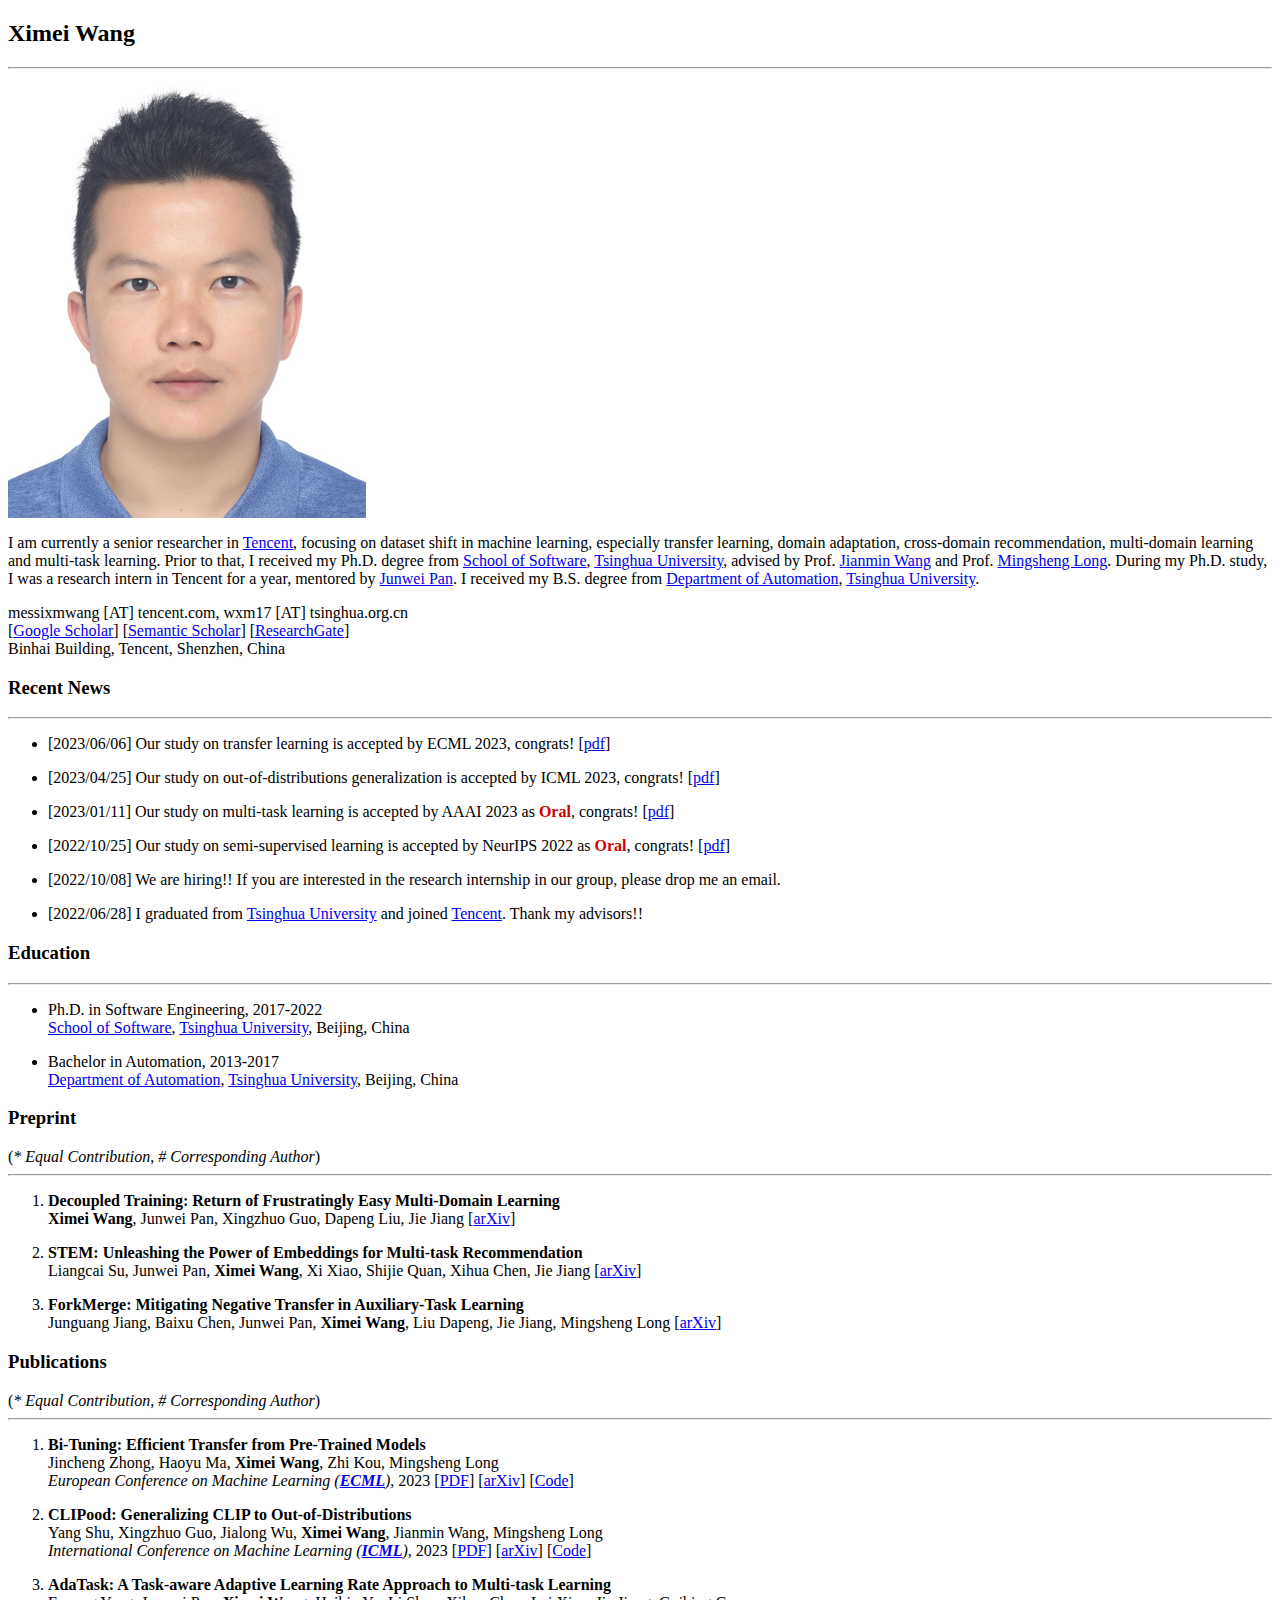
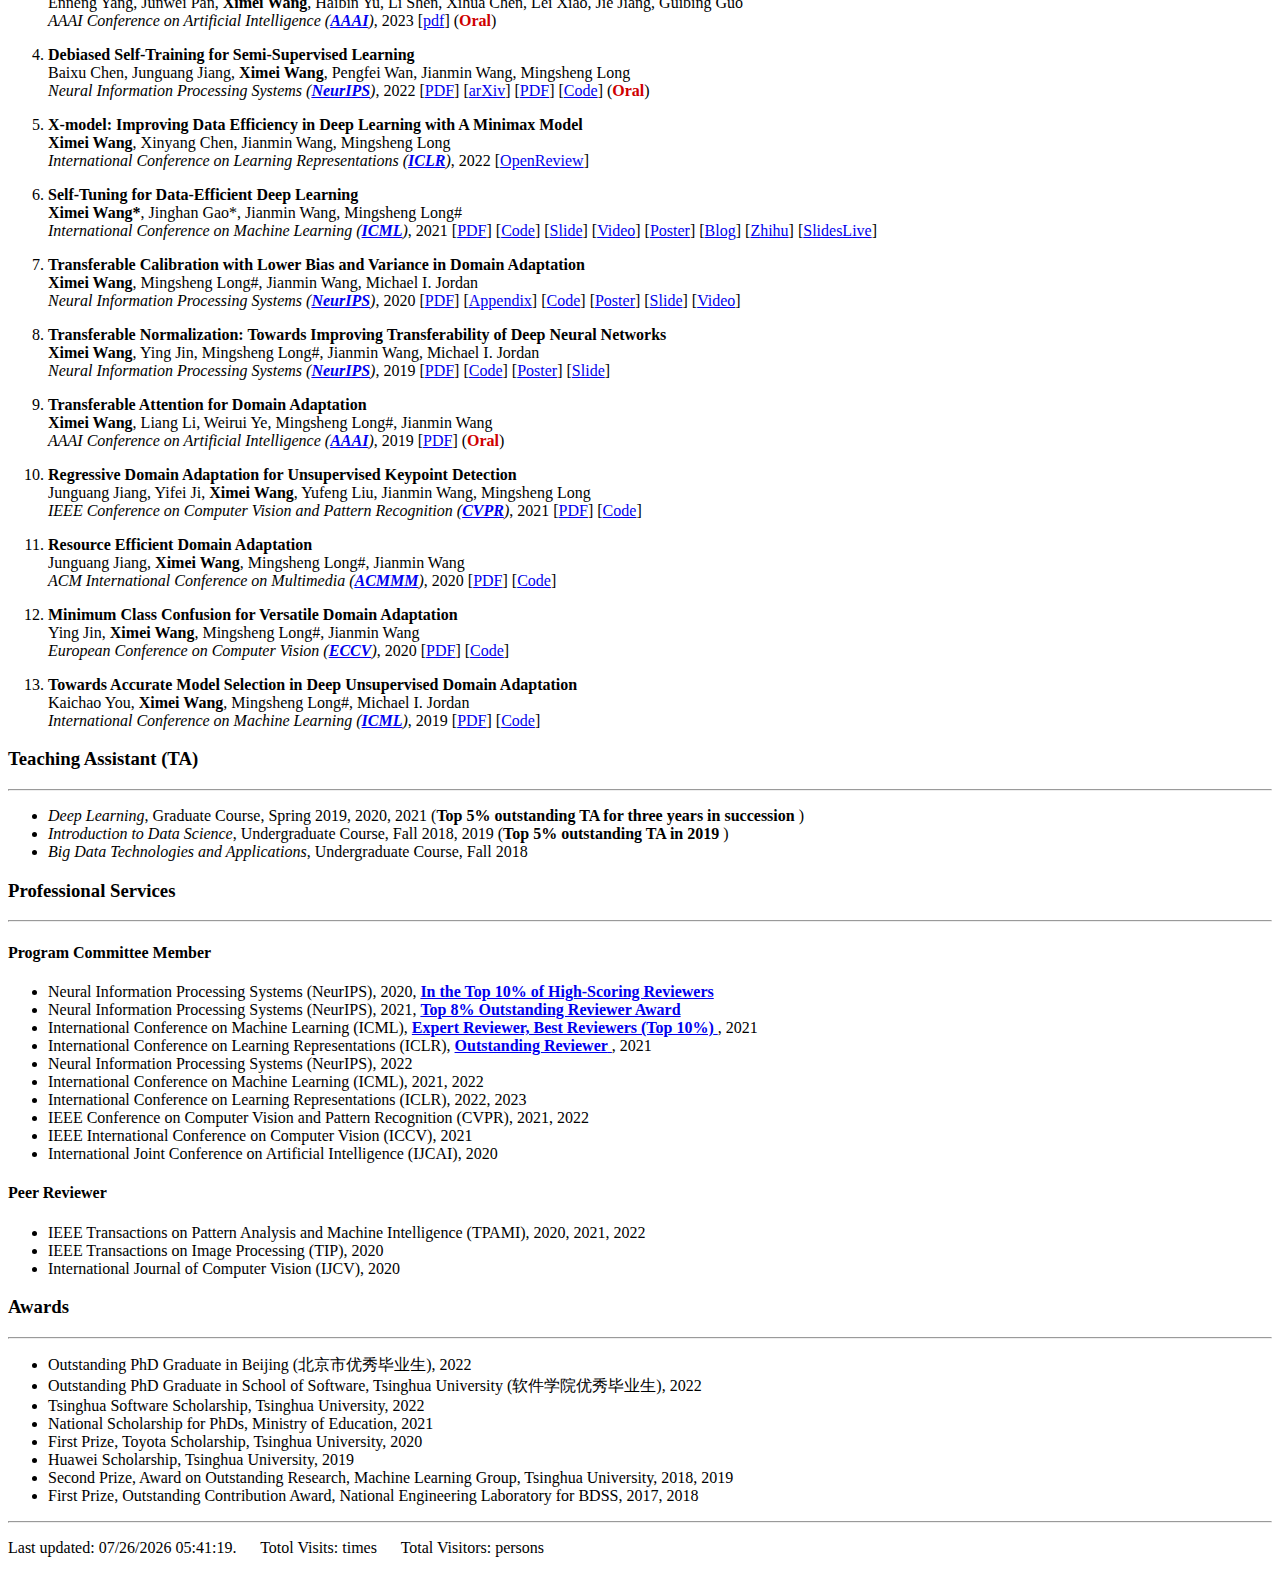
==== index.html @ a0548dc4 "update the title of ForkMerge" ====
<!DOCTYPE html PUBLIC "-//W3C//DTD XHTML 1.0 Transitional//EN" "http://www.w3.org/TR/xhtml1/DTD/xhtml1-transitional.dtd">
<html xml:lang="en" xmlns="http://www.w3.org/1999/xhtml" lang="en"><head><meta http-equiv="Content-Type" content="text/html; charset=UTF-8">

    <meta name="google-site-verification" content="R8k7TsCqBjqxIhtX3uQzrcOtMe2MsQWDWjGzJokGbjM" />    
    <meta name="viewport" content="width=device-width, initial-scale=1">
    <meta name="keywords" content="Ximei Wang, 王希梅, Transfer Learning, Semi-supervised Learning, Domain Adaptation, Deep Learning, Machine Learning, Computer Science, Tsinghua University, Tencent">
    <title>Ximei Wang - Tsinghua University</title>
    <link rel="stylesheet" href="./src/bootstrap.css">
    <link rel="stylesheet" href="./src/style.css">
    <script async="" src="file://www.google-analytics.com/analytics.js"></script><script async="" src="./src/analytics.js"></script><script>
        (function(i,s,o,g,r,a,m){i['GoogleAnalyticsObject']=r;i[r]=i[r]||function(){
        (i[r].q=i[r].q||[]).push(arguments)},i[r].l=1*new Date();a=s.createElement(o),
        m=s.getElementsByTagName(o)[0];a.async=1;a.src=g;m.parentNode.insertBefore(a,m)
        })(window,document,'script','//www.google-analytics.com/analytics.js','ga');
        ga('create','UA-2176015958-1','tsinghua.edu.cn');
        ga('send','pageview');
    </script>
    <script async src="//busuanzi.ibruce.info/busuanzi/2.3/busuanzi.pure.mini.js">
    </script>
</head>

<body data-new-gr-c-s-check-loaded="14.984.0" data-gr-ext-installed="">
    <div class="container">
        <div class="row">
            <div class="col-md-12 top-buffer">
                <h2 class="bottom-buffer">Ximei Wang </h2><hr>
            </div>
        </div>
        <div class="row">
            <div class="col-md-2">
                <img class="img-responsive" src="./src/wangximei.jpeg" alt="Ximei Wang">
            </div>
            <div class="col-md-10">
                <p>
                I am currently a senior researcher in <a href="https://www.tencent.com/zh-cn/">Tencent</a>, focusing on dataset shift in machine learning, especially transfer learning, domain adaptation, cross-domain recommendation, multi-domain learning and multi-task learning. Prior to that, I received my Ph.D. degree from <a href="http://www.thss.tsinghua.edu.cn/">School of Software</a>, <a href="http://www.tsinghua.edu.cn/">Tsinghua University</a>, advised by Prof. <a href="https://www.thss.tsinghua.edu.cn/faculty/wangjianmin.htm">Jianmin Wang</a> and Prof. <a href="http://ise.thss.tsinghua.edu.cn/~mlong/">Mingsheng Long</a>. During my Ph.D. study, I was a research intern in Tencent for a year, mentored by <a href="https://scholar.google.com/citations?user=sUaBkFkAAAAJ&hl=zh-TW">Junwei Pan</a>. I received my B.S. degree from <a href="http://www.au.tsinghua.edu.cn/">Department of Automation</a>, <a href="http://www.tsinghua.edu.cn/">Tsinghua University</a>.
                </p>
                <p> messixmwang [AT] tencent.com, wxm17 [AT] tsinghua.org.cn<br>
                    [<a target='_blank' href='https://scholar.google.com/citations?user=WmOCCVgAAAAJ&hl=en'>Google Scholar</a>]
                    [<a target='_blank' href='https://www.semanticscholar.org/author/Ximei-Wang/2561964'>Semantic Scholar</a>]
                    [<a target='_blank' href='https://www.researchgate.net/profile/Ximei_Wang3'>ResearchGate</a>]
                <br> Binhai Building, Tencent, Shenzhen, China</p>
            </div>
        </div>

      <h3>Recent News</h3><hr>
        <ul>
             <li>
                 <p>[2023/06/06] Our study on transfer learning is accepted by ECML 2023, congrats! [<a href="https://arxiv.org/abs/2011.06182">pdf</a>] <br></p>
             </li>
            <li>
                 <p>[2023/04/25] Our study on out-of-distributions generalization is accepted by ICML 2023, congrats! [<a href="https://arxiv.org/abs/2302.00864">pdf</a>] <br></p>
             </li>
            <li>
                 <p>[2023/01/11] Our study on multi-task learning is accepted by AAAI 2023 as <strong><font color="CF0000">Oral</font></strong>, congrats! [<a href="https://arxiv.org/abs/2211.15055">pdf</a>] <br></p>
             </li>
            <li>
                 <p>[2022/10/25] Our study on semi-supervised learning is accepted by NeurIPS 2022 as <strong><font color="CF0000">Oral</font></strong>, congrats! [<a href="https://arxiv.org/abs/2202.07136">pdf</a>] <br></p>
             </li>
             <li>
                 <p>[2022/10/08] We are hiring!! If you are interested in the research internship in our group, please drop me an email. <br></p>
             </li>
            <li>
                 <p>[2022/06/28] I graduated from <a href="http://www.tsinghua.edu.cn/">Tsinghua University</a> and joined <a href="https://www.tencent.com/zh-cn/">Tencent</a>. Thank my advisors!! <br></p>
             </li>
        </ul>

       <h3>Education</h3><hr>
            <ul>
                <li>
                    <p>Ph.D. in Software Engineering, 2017-2022<br>
                    <a href="http://www.thss.tsinghua.edu.cn/">School of Software</a>, <a href="http://www.tsinghua.edu.cn/">Tsinghua University</a>, Beijing, China<br>
                </p>
                </li>
                
                <li>
                    <p>Bachelor in Automation, 2013-2017<br>
                    <a href="http://www.au.tsinghua.edu.cn/">Department of Automation</a>, <a href="http://www.tsinghua.edu.cn/">Tsinghua University</a>, Beijing, China</p>
                </li>
            </ul>


        <h3>Preprint</h3>
        (<em>* Equal Contribution</em>, <em># Corresponding Author</em>)
         <hr>
           <ol>
               <li>
                   <p><strong>Decoupled Training: Return of Frustratingly Easy Multi-Domain Learning</strong><br>
                            <strong>Ximei Wang</strong>, Junwei Pan, Xingzhuo Guo, Dapeng Liu, Jie Jiang [<a href="https://arxiv.org/abs/2309.10302">arXiv</a>]</p>
               </li>
               <li>
                   <p><strong>STEM: Unleashing the Power of Embeddings for Multi-task Recommendation</strong><br>
                            Liangcai Su, Junwei Pan, <strong>Ximei Wang</strong>, Xi Xiao, Shijie Quan, Xihua Chen, Jie Jiang [<a href="https://arxiv.org/abs/2308.13537">arXiv</a>]</p>
               </li>
               <li>
                   <p><strong>ForkMerge: Mitigating Negative Transfer in Auxiliary-Task Learning</strong><br>
                            Junguang Jiang, Baixu Chen, Junwei Pan, <strong>Ximei Wang</strong>, Liu Dapeng, Jie Jiang, Mingsheng Long [<a href="https://arxiv.org/abs/2301.12618">arXiv</a>]</p>
               </li>
            </ol>


        <h3>Publications</h3>
        (<em>* Equal Contribution</em>, <em># Corresponding Author</em>)
        <hr>
            <ol>
                    <li>
                        <p><strong>Bi-Tuning: Efficient Transfer from Pre-Trained Models</strong><br>
                        Jincheng Zhong, Haoyu Ma, <strong>Ximei Wang</strong>, Zhi Kou, Mingsheng Long<br>
                        <em>European Conference on Machine Learning (<a href="https://2023.ecmlpkdd.org/"><strong>ECML</strong></a>)</em>, 2023 [<a href="http://ise.thss.tsinghua.edu.cn/~mlong/doc/bi-tuning-ecml23.pdf">PDF</a>] [<a href="https://arxiv.org/abs/2011.06182">arXiv</a>] [<a href="https://github.com/thuml/Transfer-Learning-Library">Code</a>]</p>
                    </li>

                    <li>
                        <p><strong>CLIPood: Generalizing CLIP to Out-of-Distributions</strong><br>
                        Yang Shu, Xingzhuo Guo, Jialong Wu, <strong>Ximei Wang</strong>, Jianmin Wang, Mingsheng Long<br>
                        <em>International Conference on Machine Learning (<a href="https://icml.cc/Conferences/2023"><strong>ICML</strong></a>)</em>, 2023 [<a href="http://ise.thss.tsinghua.edu.cn/~mlong/doc/clipood-icml23.pdf">PDF</a>] [<a href="https://arxiv.org/abs/2302.00864">arXiv</a>] [<a href="https://github.com/thuml/CLIPood">Code</a>]</p>
                    </li>
                <li>
                    <p><strong>AdaTask: A Task-aware Adaptive Learning Rate Approach to Multi-task Learning</strong><br>
                        Enneng Yang, Junwei Pan, <strong>Ximei Wang</strong>, Haibin Yu, Li Shen, Xihua Chen, Lei Xiao, Jie Jiang, Guibing Guo<br>
                        <em>AAAI Conference on Artificial Intelligence (<a href="https://aaai.org/Conferences/AAAI-23/"><strong>AAAI</strong></a>)</em>, 2023 [<a href="https://ojs.aaai.org/index.php/AAAI/article/view/26275/26047">pdf</a>] (<strong><font color="CF0000">Oral</font></strong>)
                    </p>
                </li>

                 <li>
                        <p><strong>Debiased Self-Training for Semi-Supervised Learning</strong><br>
                        Baixu Chen, Junguang Jiang, <strong>Ximei Wang</strong>, Pengfei Wan, Jianmin Wang, Mingsheng Long<br>
                        <em>Neural Information Processing Systems (<a href="http://nips.cc/Conferences/2022"><strong>NeurIPS</strong></a>)</em>, 2022 [<a href="http://ise.thss.tsinghua.edu.cn/~mlong/doc/debiased-self-training-nips22.pdf">PDF</a>] [<a href="https://arxiv.org/abs/2202.07136">arXiv</a>] [<a href="http://ise.thss.tsinghua.edu.cn/~mlong/doc/debiased-self-training-slides-nips22.pdf">PDF</a>] [<a href="https://github.com/thuml/Debiased-Self-Training">Code</a>] (<strong><font color="CF0000">Oral</font></strong>)</p>
                 </li>

                <li>
                    <p><strong>X-model: Improving Data Efficiency in Deep Learning with A Minimax Model</strong><br>
                        <strong>Ximei Wang</strong>, Xinyang Chen, Jianmin Wang, Mingsheng Long<br>
                        <em>International Conference on Learning Representations (<a href="https://iclr.cc/Conferences/2022"><strong>ICLR</strong></a>)</em>, 2022 [<a href="https://openreview.net/forum?id=P3Bh01hBYTH">OpenReview</a>]</p>
                </li>

                <li>
                    <p><strong>Self-Tuning for Data-Efficient Deep Learning</strong><br>
                        <strong>Ximei Wang*</strong>, Jinghan Gao*, Jianmin Wang, Mingsheng Long# <br>
                        <em>International Conference on Machine Learning (<a href="https://icml.cc/"><strong>ICML</strong></a>)</em>, 2021 [<a href="https://arxiv.org/abs/2102.12903">PDF</a>] [<a href="https://github.com/thuml/Self-Tuning">Code</a>] [<a href="https://github.com/thuml/Self-Tuning/blob/master/Self-Tuning-Slide.pdf">Slide</a>] [<a href="https://icml.cc/virtual/2021/spotlight/8616">Video</a>] [<a href="https://github.com/thuml/Self-Tuning/blob/master/Self-Tuning-Poster.png">Poster</a>] [<a href="https://mp.weixin.qq.com/s/H4xlndTZtWuXHni-vOC_vQ">Blog</a>] [<a href="https://zhuanlan.zhihu.com/p/393342161">Zhihu</a>] [<a href="https://recorder-v3.slideslive.com/#/share?share=40334&s=f7988e61-bece-4a7a-a6ba-3e1a2b49b37b">SlidesLive</a>]
                    </p>            
                    </p>
                </li>

                <li>
                    <p><strong>Transferable Calibration with Lower Bias and Variance in Domain Adaptation</strong><br>
                        <strong>Ximei Wang</strong>, Mingsheng Long#, Jianmin Wang, Michael I. Jordan<br>
                        <em>Neural Information Processing Systems (<a href="http://nips.cc/Conferences/2020"><strong>NeurIPS</strong></a>)</em>, 2020 [<a href="https://papers.nips.cc/paper/2020/file/df12ecd077efc8c23881028604dbb8cc-Paper.pdf">PDF</a>] [<a href="http://ise.thss.tsinghua.edu.cn/~mlong/doc/transferable-calibration-supp-nips20.pdf">Appendix</a>] [<a href="https://github.com/thuml/TransCal">Code</a>] [<a href="https://github.com/thuml/TransCal/blob/master/TransCal-poster.pdf">Poster</a>] [<a href="https://github.com/thuml/TransCal/blob/master/TransCal-slide.pdf">Slide</a>] [<a href="https://neurips.cc/virtual/2020/protected/poster_df12ecd077efc8c23881028604dbb8cc.html">Video</a>]</p> 
                </li>

                <li>
                    <p><strong>Transferable Normalization: Towards Improving Transferability of Deep Neural Networks</strong><br>
                    <strong>Ximei Wang</strong>, Ying Jin, Mingsheng Long#, Jianmin Wang, Michael I. Jordan<br>
                    <em>Neural Information Processing Systems (<a href="http://nips.cc/Conferences/2019"><strong>NeurIPS</strong></a>)</em>, 2019 [<a href="http://ise.thss.tsinghua.edu.cn/~mlong/doc/transferable-normalization-nips19.pdf">PDF</a>] [<a href="https://github.com/thuml/TransNorm">Code</a>] [<a href="https://github.com/thuml/TransNorm/blob/master/TransNorm-poster.pdf">Poster</a>] [<a href="https://github.com/thuml/TransNorm/blob/master/TransNorm-slide.pdf">Slide</a>]</p>
                </li>

                 <li>
                    <p><strong>Transferable Attention for Domain Adaptation</strong><br>
                        <strong>Ximei Wang</strong>, Liang Li, Weirui Ye, Mingsheng Long#, Jianmin Wang<br>
                        <em>AAAI Conference on Artificial Intelligence (<a href="https://aaai.org/Conferences/AAAI-19/"><strong>AAAI</strong></a>)</em>, 2019 [<a href="http://ise.thss.tsinghua.edu.cn/~mlong/doc/transferable-attention-aaai19.pdf">PDF</a>] (<strong><font color="CF0000">Oral</font></strong>)</p>
                    </li>

                <li>
                    <p><strong>Regressive Domain Adaptation for Unsupervised Keypoint Detection</strong><br>
                        Junguang Jiang, Yifei Ji, <strong>Ximei Wang</strong>, Yufeng Liu, Jianmin Wang, Mingsheng Long<br>
                        <em>IEEE Conference on Computer Vision and Pattern Recognition (<a href="http://cvpr2021.thecvf.com/"><strong>CVPR</strong></a>)</em>, 2021 [<a href="http://ise.thss.tsinghua.edu.cn/~mlong/doc/regressive-domain-adaptation-cvpr21.pdf">PDF</a>] [<a href="https://github.com/thuml/Transfer-Learning-Library">Code</a>]
                    </p>
                </li>

                
                <li>
                    <p><strong>Resource Efficient Domain Adaptation</strong><br>
                    Junguang Jiang, <strong>Ximei Wang</strong>, Mingsheng Long#, Jianmin Wang<br>
                    <em>ACM International Conference on Multimedia (<a href="http://www.acmmm.org/2020/"><strong>ACMMM</strong></a>)</em>, 2020  [<a href="http://ise.thss.tsinghua.edu.cn/~mlong/doc/resource-efficient-domain-adaptation-acmmm20.pdf">PDF</a>] [<a href="https://github.com/thuml/Transfer-Learning-Library">Code</a>]</p>
                </li>

                <li>
                    <p><strong>Minimum Class Confusion for Versatile Domain Adaptation</strong><br>
                    Ying Jin, <strong>Ximei Wang</strong>, Mingsheng Long#, Jianmin Wang<br>
                    <em>European Conference on Computer Vision (<a href="https://eccv2020.eu/"><strong>ECCV</strong></a>)</em>, 2020 [<a href="http://ise.thss.tsinghua.edu.cn/~mlong/doc/versatile-domain-adaptation-eccv20.pdf">PDF</a>] [<a href="https://github.com/thuml/Versatile-Domain-Adaptation">Code</a>]</p>
                </li>

                <li>
                    <p><strong>Towards Accurate Model Selection in Deep Unsupervised Domain Adaptation</strong><br>
                    Kaichao You, <strong>Ximei Wang</strong>, Mingsheng Long#, Michael I. Jordan<br>
                    <em>International Conference on Machine Learning (<a href="https://icml.cc/"><strong>ICML</strong></a>)</em>, 2019 [<a href="http://ise.thss.tsinghua.edu.cn/~mlong/doc/deep-embedded-validation-icml19.pdf">PDF</a>] [<a href="https://github.com/thuml/Deep-Embedded-Validation">Code</a>]</p>
                </li>
            </ol>


            <h3>Teaching Assistant (TA)</h3><hr>
            <ul>
                <li><em>Deep Learning</em>, Graduate Course, Spring 2019, 2020, 2021 (<strong>Top 5% outstanding TA for three years in succession </strong>)</li>
                <li><em>Introduction to Data Science</em>, Undergraduate Course, Fall 2018, 2019 (<strong>Top 5% outstanding TA in 2019 </strong>)</li>
                <li><em>Big Data Technologies and Applications</em>, Undergraduate Course, Fall 2018</li>
            </ul>


        <h3>Professional Services</h3><hr>           
            <h4>Program Committee Member</h4>
                <ul>
                	<li>Neural Information Processing Systems (NeurIPS), 2020, 
                        <a href="https://nips.cc/Conferences/2020/Reviewers">
                            <strong>In the Top 10% of High-Scoring Reviewers</strong>
                        </a>
                    </li>
                    <li>Neural Information Processing Systems (NeurIPS), 2021,
                        <a href="https://nips.cc/Conferences/2021/ProgramCommittee">
                            <strong>Top 8% Outstanding Reviewer Award</strong>
                        </a>
                    </li>

                    <li>International Conference on Machine Learning (ICML), 
                        <a href="https://icml.cc/Conferences/2021/Reviewers">
                            <strong>Expert Reviewer, Best Reviewers (Top 10%)</strong>
                        </a>, 2021
                    </li>

                	<li>International Conference on Learning Representations (ICLR), 
                        <a href="https://iclr.cc/Conferences/2021/Reviewers">
                            <strong>Outstanding Reviewer</strong>
                        </a>, 2021
                    </li>

                    <li>Neural Information Processing Systems (NeurIPS), 2022
                    </li>

                    <li>International Conference on Machine Learning (ICML), 2021, 2022
                    </li>

                    <li>International Conference on Learning Representations (ICLR), 2022, 2023
                    </li>

                	<li>IEEE Conference on Computer Vision and Pattern Recognition (CVPR), 2021, 2022</li>
                    <li>IEEE International Conference on Computer Vision (ICCV), 2021</li>
                    <li>International Joint Conference on Artificial Intelligence (IJCAI), 2020</li>
                </ul>
            <h4>Peer Reviewer</h4>
                <ul>
                    <li>IEEE Transactions on Pattern Analysis and Machine Intelligence (TPAMI), 2020, 2021, 2022</li>
                    <li>IEEE Transactions on Image Processing (TIP), 2020</li>
                    <li>International Journal of Computer Vision (IJCV), 2020</li>
                </ul>

        <h3>Awards</h3><hr>
            <ul>
                <li>Outstanding PhD Graduate in Beijing (北京市优秀毕业生), 2022</li>
                <li>Outstanding PhD Graduate in School of Software, Tsinghua University (软件学院优秀毕业生), 2022</li>
                <li>Tsinghua Software Scholarship, Tsinghua University, 2022</li>
                <li>National Scholarship for PhDs, Ministry of Education, 2021</li>
                <li>First Prize, Toyota Scholarship, Tsinghua University, 2020</li>
                <li>Huawei Scholarship, Tsinghua University, 2019</li>
                <li>Second Prize, Award on Outstanding Research, Machine Learning Group, Tsinghua University, 2018, 2019</li>
                <li>First Prize, Outstanding Contribution Award, National Engineering Laboratory for BDSS, 2017, 2018</li>
            </ul>
        <hr>
        <footer>
        <p>Last updated: <script type="text/javascript">document.write(document.lastModified);</script>.

        &emsp;
        <span id="busuanzi_container_site_pv">Totol Visits: <span id="busuanzi_value_site_pv"></span> times</span>

        &emsp;
        <span id="busuanzi_container_site_uv">Total Visitors: <span id="busuanzi_value_site_uv"></span> persons</span>



</body></html>
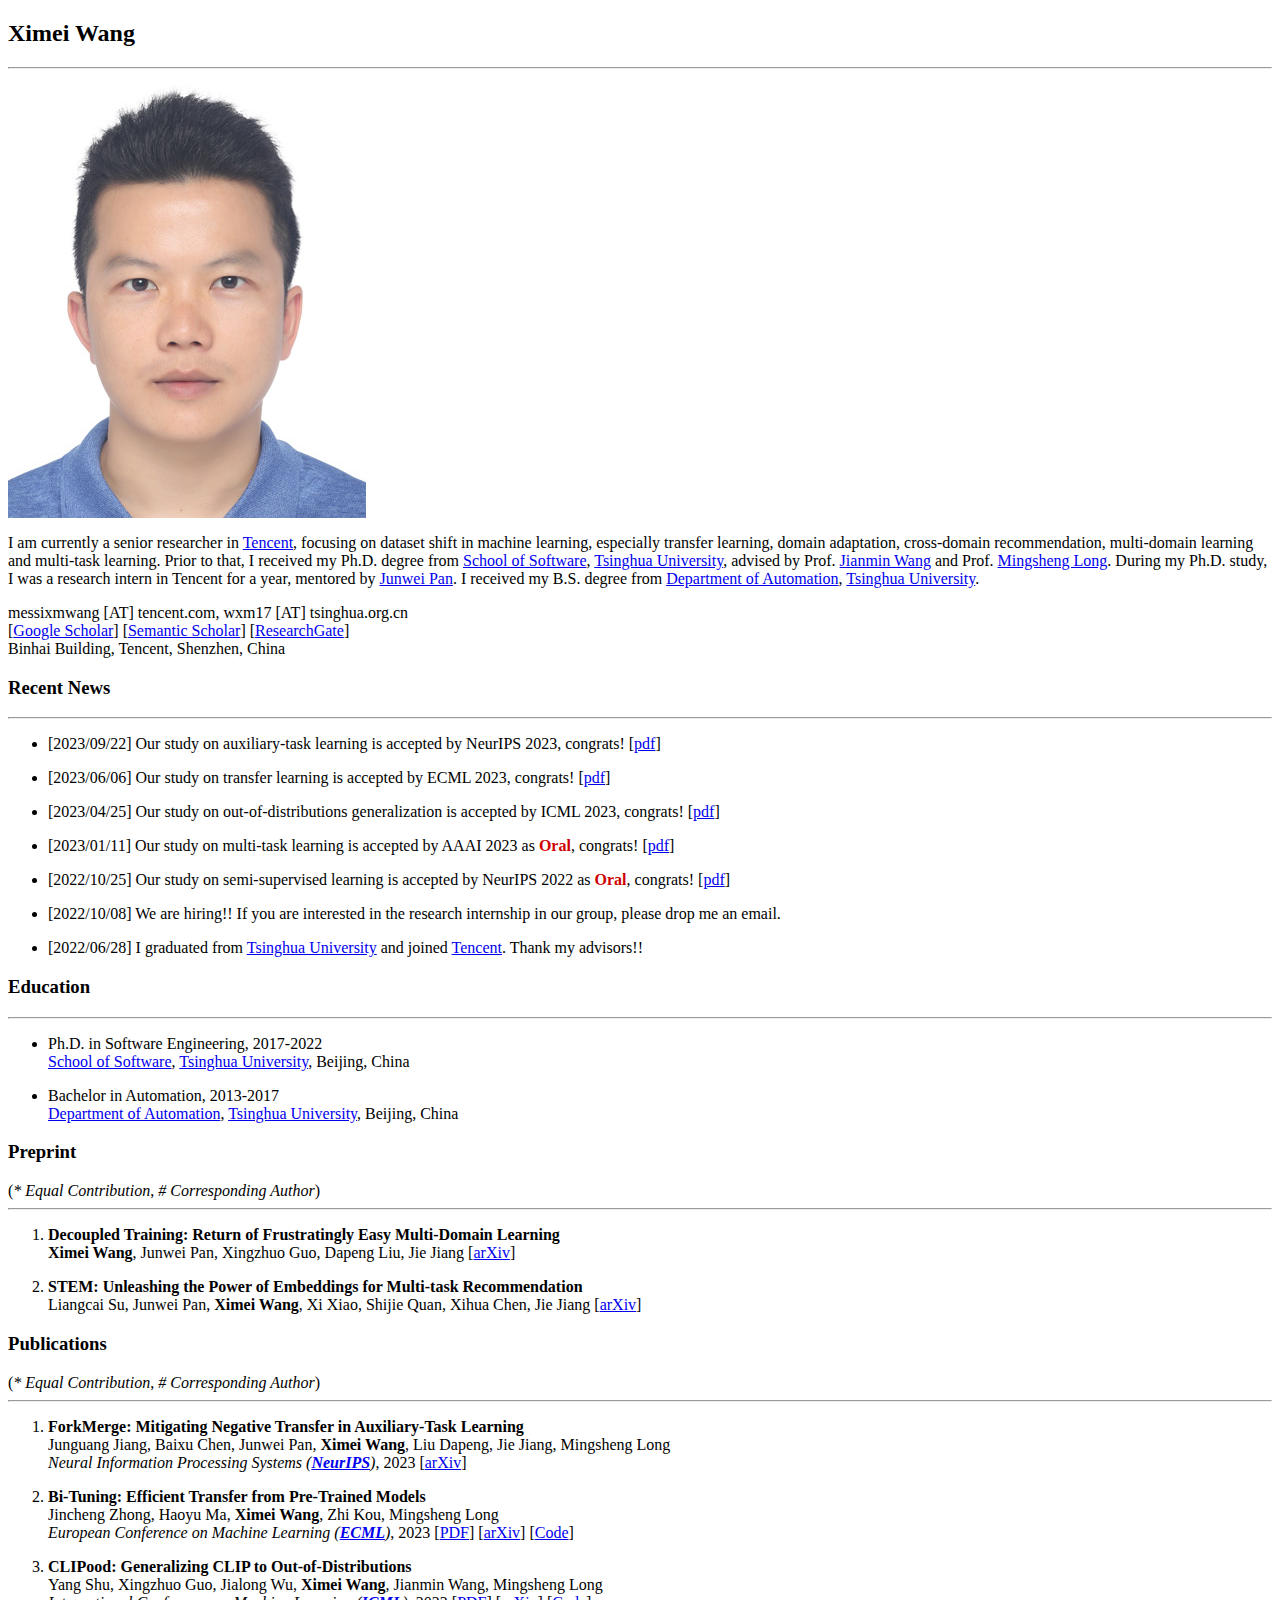
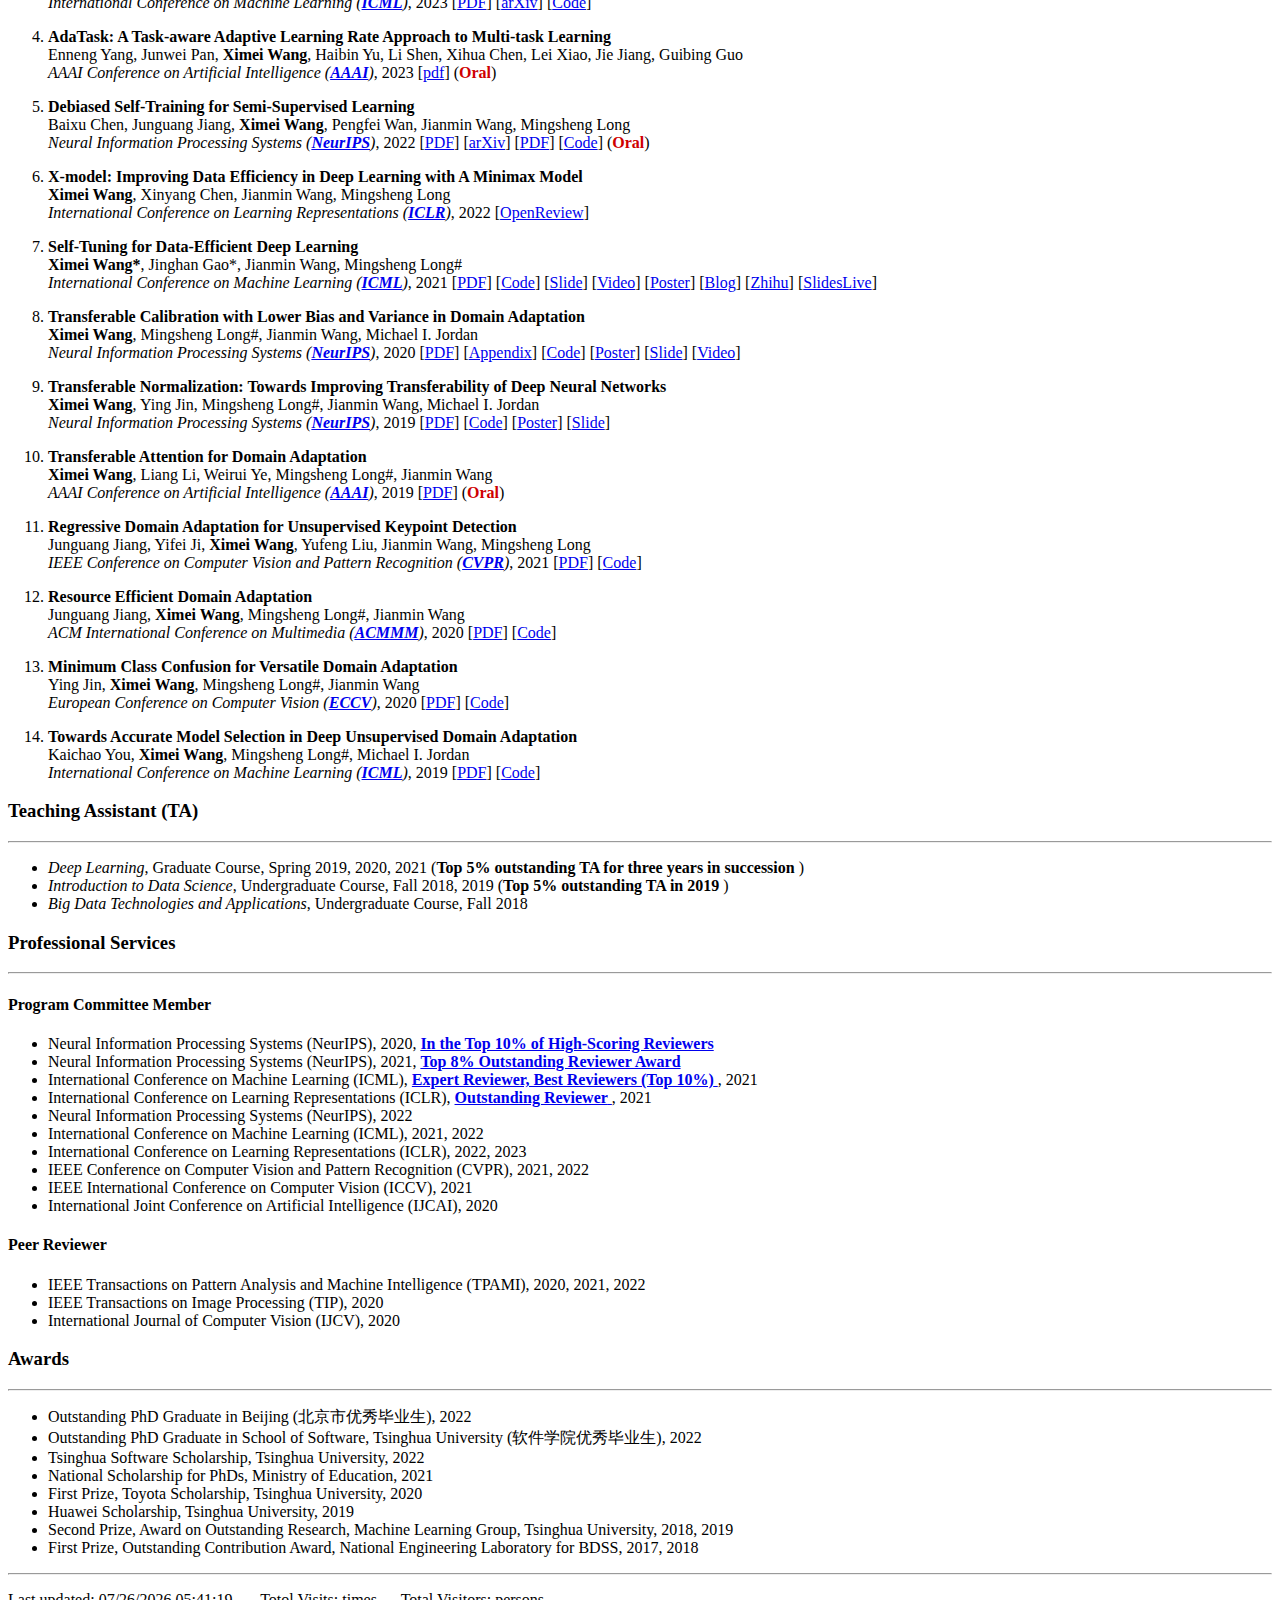
==== commit 2e99aa14: "add a new publication in NeurIPS 2023" ====
--- a/index.html
+++ b/index.html
@@ -45,6 +45,9 @@
       <h3>Recent News</h3><hr>
         <ul>
              <li>
+                 <p>[2023/09/22] Our study on auxiliary-task learning is accepted by NeurIPS 2023, congrats! [<a href="https://arxiv.org/abs/2301.12618">pdf</a>] <br></p>
+             </li>
+             <li>
                  <p>[2023/06/06] Our study on transfer learning is accepted by ECML 2023, congrats! [<a href="https://arxiv.org/abs/2011.06182">pdf</a>] <br></p>
              </li>
             <li>
@@ -91,10 +94,6 @@
                    <p><strong>STEM: Unleashing the Power of Embeddings for Multi-task Recommendation</strong><br>
                             Liangcai Su, Junwei Pan, <strong>Ximei Wang</strong>, Xi Xiao, Shijie Quan, Xihua Chen, Jie Jiang [<a href="https://arxiv.org/abs/2308.13537">arXiv</a>]</p>
                </li>
-               <li>
-                   <p><strong>ForkMerge: Mitigating Negative Transfer in Auxiliary-Task Learning</strong><br>
-                            Junguang Jiang, Baixu Chen, Junwei Pan, <strong>Ximei Wang</strong>, Liu Dapeng, Jie Jiang, Mingsheng Long [<a href="https://arxiv.org/abs/2301.12618">arXiv</a>]</p>
-               </li>
             </ol>
 
 
@@ -102,6 +101,12 @@
         (<em>* Equal Contribution</em>, <em># Corresponding Author</em>)
         <hr>
             <ol>
+                    <li>
+                        <p><strong>ForkMerge: Mitigating Negative Transfer in Auxiliary-Task Learning</strong><br>
+                            Junguang Jiang, Baixu Chen, Junwei Pan, <strong>Ximei Wang</strong>, Liu Dapeng, Jie Jiang, Mingsheng Long <br>
+                        <em>Neural Information Processing Systems (<a href="http://nips.cc/Conferences/2023"><strong>NeurIPS</strong></a>)</em>, 2023 [<a href="https://arxiv.org/abs/2301.12618">arXiv</a>]</p>
+                    </li>
+
                     <li>
                         <p><strong>Bi-Tuning: Efficient Transfer from Pre-Trained Models</strong><br>
                         Jincheng Zhong, Haoyu Ma, <strong>Ximei Wang</strong>, Zhi Kou, Mingsheng Long<br>
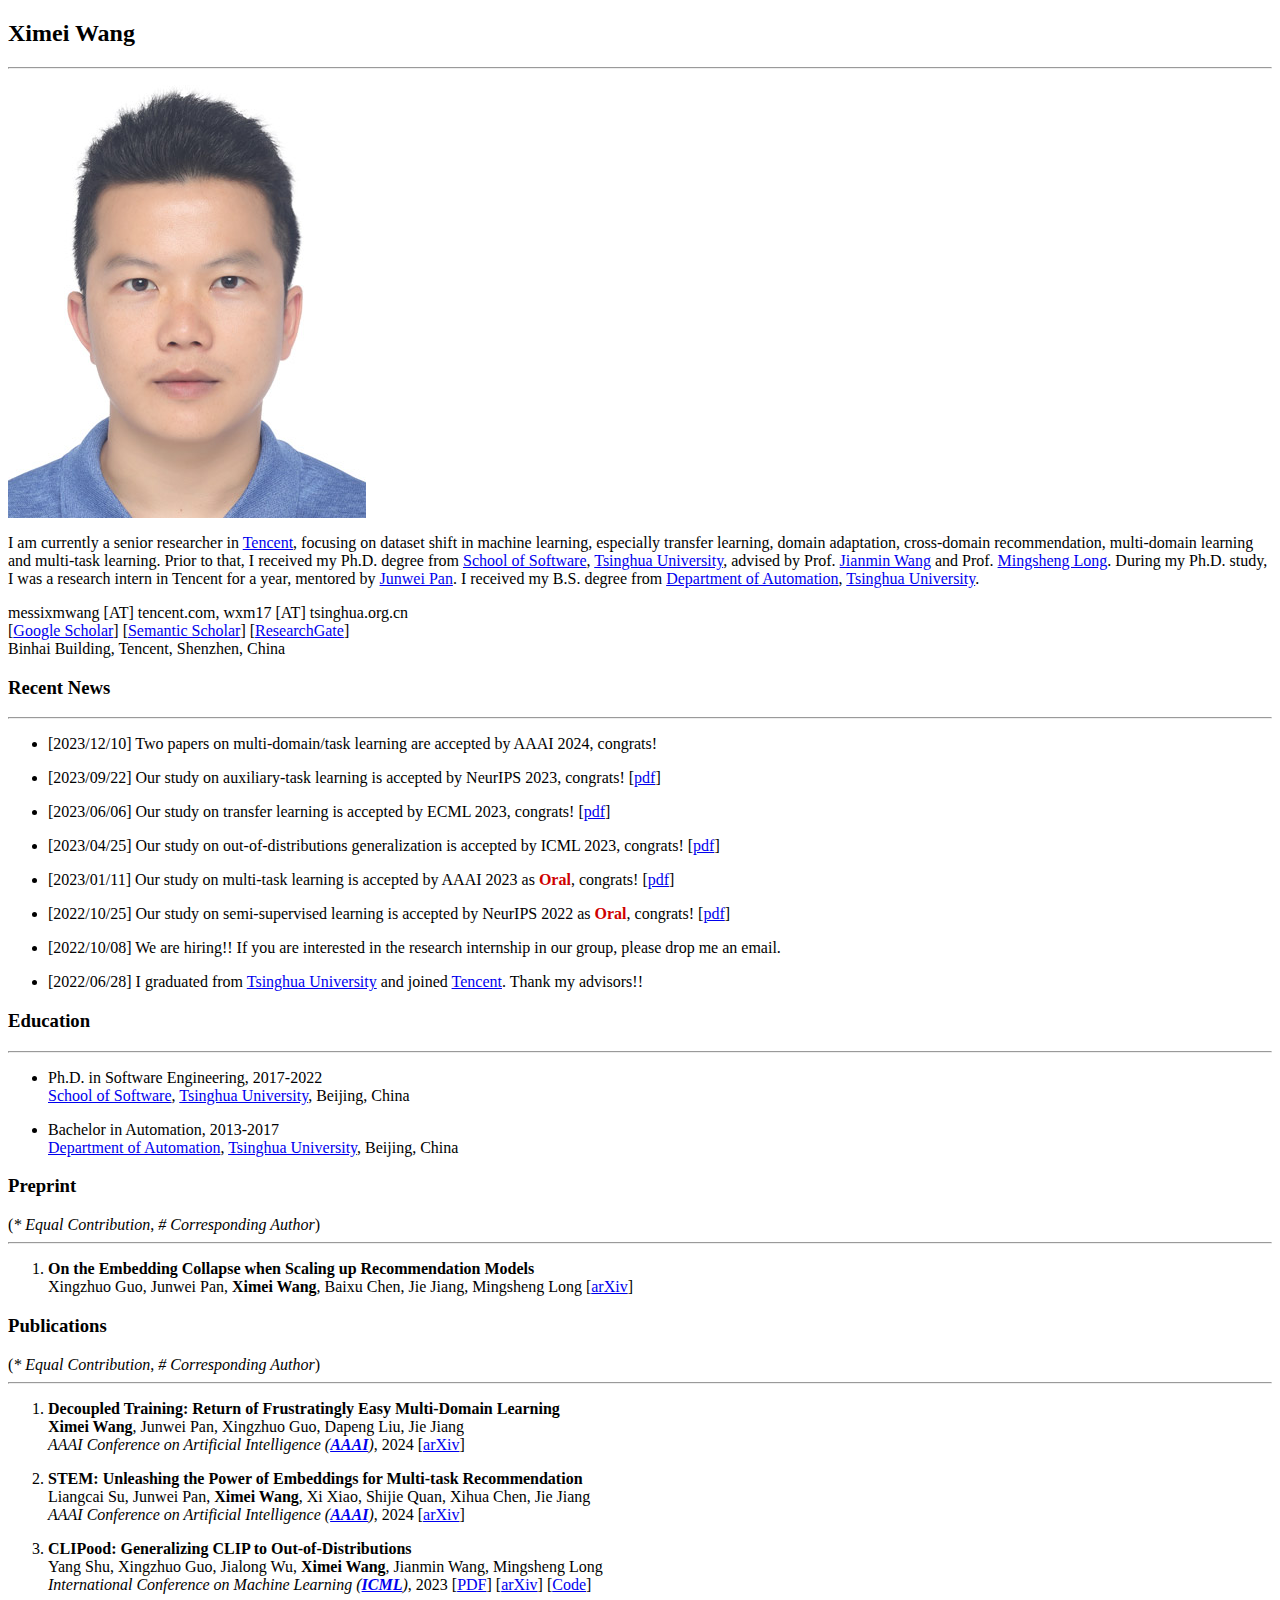
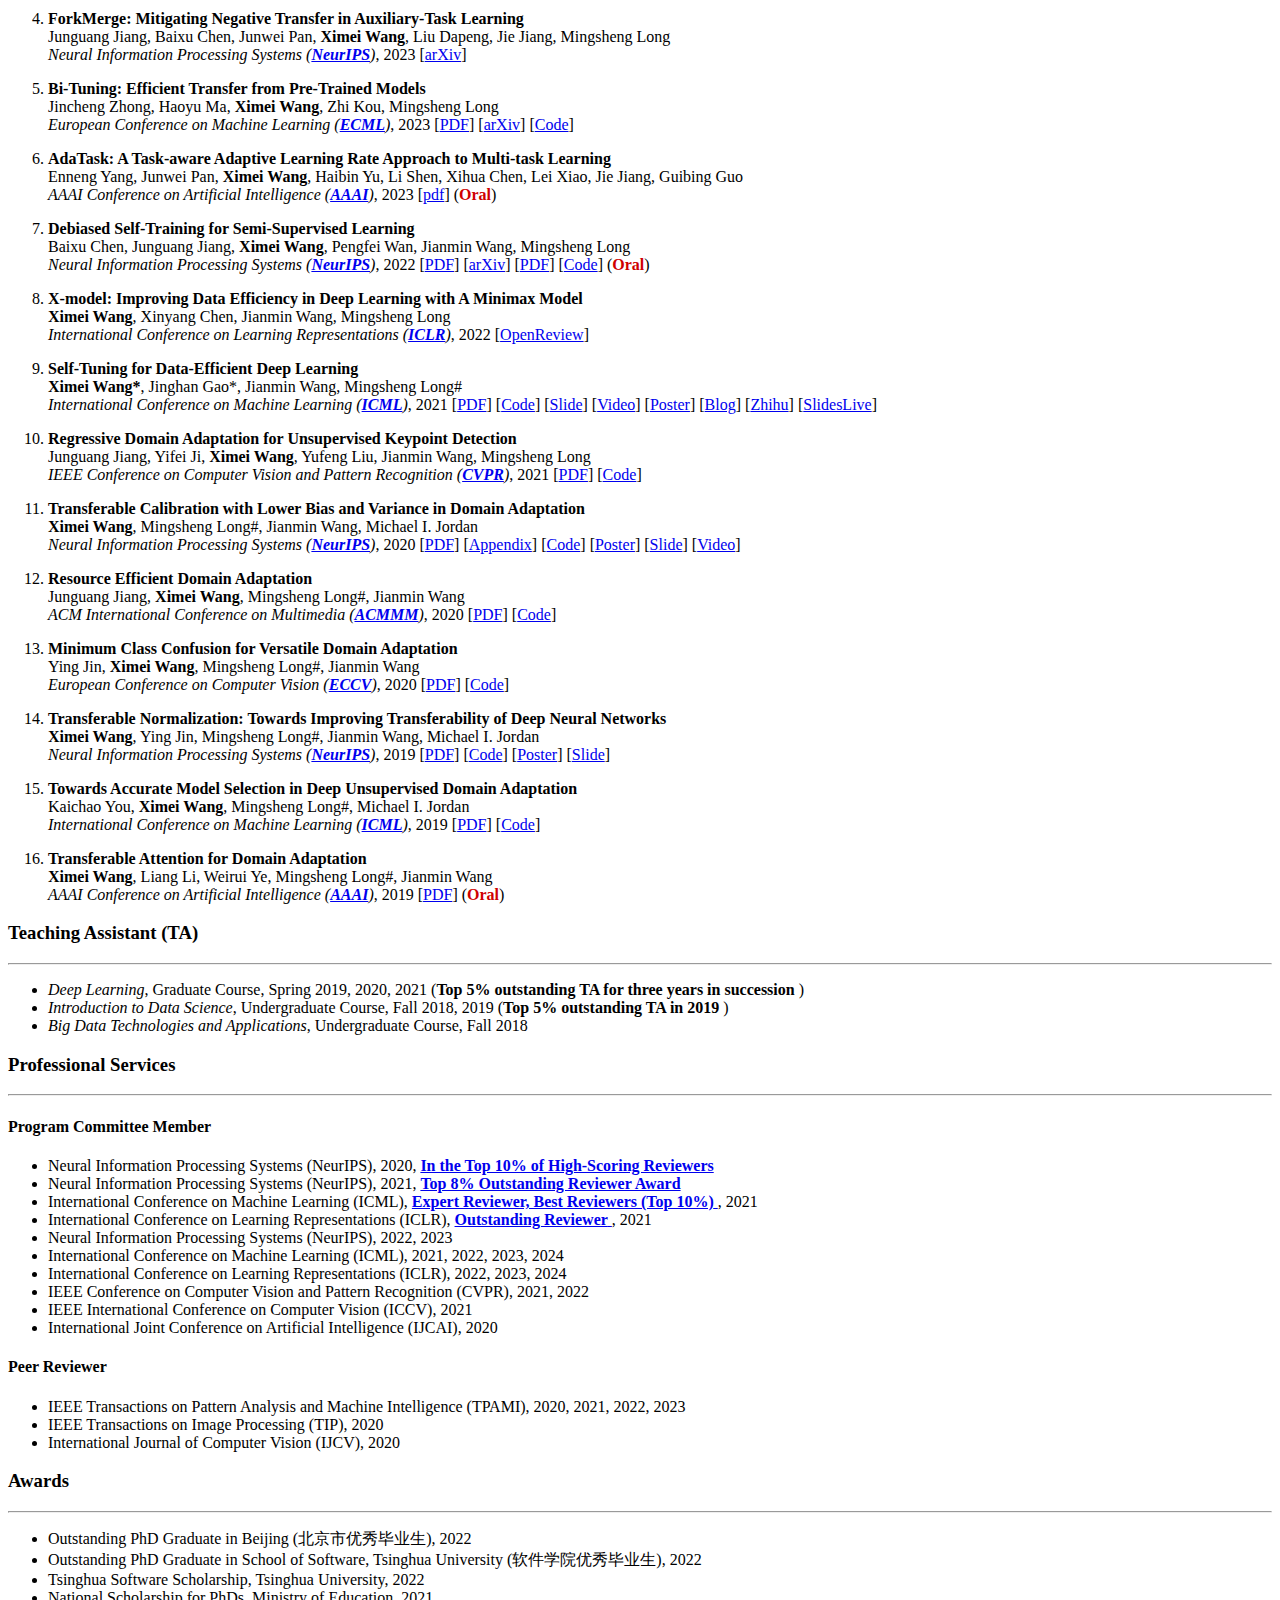
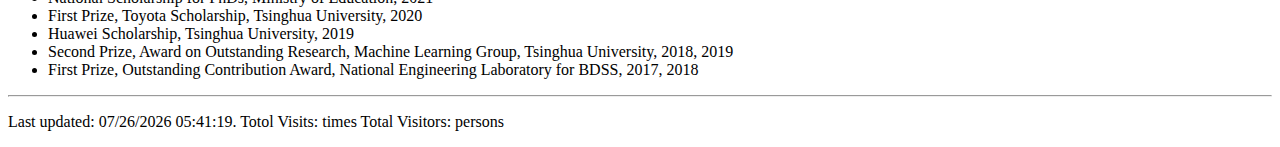
==== commit 38e3888e: "update the way of visit times" ====
--- a/index.html
+++ b/index.html
@@ -1,22 +1,12 @@
 <!DOCTYPE html PUBLIC "-//W3C//DTD XHTML 1.0 Transitional//EN" "http://www.w3.org/TR/xhtml1/DTD/xhtml1-transitional.dtd">
 <html xml:lang="en" xmlns="http://www.w3.org/1999/xhtml" lang="en"><head><meta http-equiv="Content-Type" content="text/html; charset=UTF-8">
-
     <meta name="google-site-verification" content="R8k7TsCqBjqxIhtX3uQzrcOtMe2MsQWDWjGzJokGbjM" />    
     <meta name="viewport" content="width=device-width, initial-scale=1">
     <meta name="keywords" content="Ximei Wang, 王希梅, Transfer Learning, Semi-supervised Learning, Domain Adaptation, Deep Learning, Machine Learning, Computer Science, Tsinghua University, Tencent">
     <title>Ximei Wang - Tsinghua University</title>
     <link rel="stylesheet" href="./src/bootstrap.css">
     <link rel="stylesheet" href="./src/style.css">
-    <script async="" src="file://www.google-analytics.com/analytics.js"></script><script async="" src="./src/analytics.js"></script><script>
-        (function(i,s,o,g,r,a,m){i['GoogleAnalyticsObject']=r;i[r]=i[r]||function(){
-        (i[r].q=i[r].q||[]).push(arguments)},i[r].l=1*new Date();a=s.createElement(o),
-        m=s.getElementsByTagName(o)[0];a.async=1;a.src=g;m.parentNode.insertBefore(a,m)
-        })(window,document,'script','//www.google-analytics.com/analytics.js','ga');
-        ga('create','UA-2176015958-1','tsinghua.edu.cn');
-        ga('send','pageview');
-    </script>
-    <script async src="//busuanzi.ibruce.info/busuanzi/2.3/busuanzi.pure.mini.js">
-    </script>
+    <script defer src="https://busuanzi.9420.ltd/js"></script>
 </head>
 
 <body data-new-gr-c-s-check-loaded="14.984.0" data-gr-ext-installed="">
@@ -44,6 +34,9 @@
 
       <h3>Recent News</h3><hr>
         <ul>
+            <li>
+                 <p>[2023/12/10] Two papers on multi-domain/task learning are accepted by AAAI 2024, congrats! <br></p>
+             </li>
              <li>
                  <p>[2023/09/22] Our study on auxiliary-task learning is accepted by NeurIPS 2023, congrats! [<a href="https://arxiv.org/abs/2301.12618">pdf</a>] <br></p>
              </li>
@@ -87,12 +80,8 @@
          <hr>
            <ol>
                <li>
-                   <p><strong>Decoupled Training: Return of Frustratingly Easy Multi-Domain Learning</strong><br>
-                            <strong>Ximei Wang</strong>, Junwei Pan, Xingzhuo Guo, Dapeng Liu, Jie Jiang [<a href="https://arxiv.org/abs/2309.10302">arXiv</a>]</p>
-               </li>
-               <li>
-                   <p><strong>STEM: Unleashing the Power of Embeddings for Multi-task Recommendation</strong><br>
-                            Liangcai Su, Junwei Pan, <strong>Ximei Wang</strong>, Xi Xiao, Shijie Quan, Xihua Chen, Jie Jiang [<a href="https://arxiv.org/abs/2308.13537">arXiv</a>]</p>
+                   <p><strong>On the Embedding Collapse when Scaling up Recommendation Models</strong><br>
+                            Xingzhuo Guo, Junwei Pan, <strong>Ximei Wang</strong>, Baixu Chen, Jie Jiang, Mingsheng Long [<a href="https://arxiv.org/abs/2310.04400">arXiv</a>]</p>
                </li>
             </ol>
 
@@ -101,42 +90,57 @@
         (<em>* Equal Contribution</em>, <em># Corresponding Author</em>)
         <hr>
             <ol>
-                    <li>
-                        <p><strong>ForkMerge: Mitigating Negative Transfer in Auxiliary-Task Learning</strong><br>
-                            Junguang Jiang, Baixu Chen, Junwei Pan, <strong>Ximei Wang</strong>, Liu Dapeng, Jie Jiang, Mingsheng Long <br>
-                        <em>Neural Information Processing Systems (<a href="http://nips.cc/Conferences/2023"><strong>NeurIPS</strong></a>)</em>, 2023 [<a href="https://arxiv.org/abs/2301.12618">arXiv</a>]</p>
-                    </li>
-
-                    <li>
-                        <p><strong>Bi-Tuning: Efficient Transfer from Pre-Trained Models</strong><br>
-                        Jincheng Zhong, Haoyu Ma, <strong>Ximei Wang</strong>, Zhi Kou, Mingsheng Long<br>
-                        <em>European Conference on Machine Learning (<a href="https://2023.ecmlpkdd.org/"><strong>ECML</strong></a>)</em>, 2023 [<a href="http://ise.thss.tsinghua.edu.cn/~mlong/doc/bi-tuning-ecml23.pdf">PDF</a>] [<a href="https://arxiv.org/abs/2011.06182">arXiv</a>] [<a href="https://github.com/thuml/Transfer-Learning-Library">Code</a>]</p>
-                    </li>
-
-                    <li>
-                        <p><strong>CLIPood: Generalizing CLIP to Out-of-Distributions</strong><br>
-                        Yang Shu, Xingzhuo Guo, Jialong Wu, <strong>Ximei Wang</strong>, Jianmin Wang, Mingsheng Long<br>
-                        <em>International Conference on Machine Learning (<a href="https://icml.cc/Conferences/2023"><strong>ICML</strong></a>)</em>, 2023 [<a href="http://ise.thss.tsinghua.edu.cn/~mlong/doc/clipood-icml23.pdf">PDF</a>] [<a href="https://arxiv.org/abs/2302.00864">arXiv</a>] [<a href="https://github.com/thuml/CLIPood">Code</a>]</p>
-                    </li>
+                <!--  16-2024              -->
+                <li>
+                       <p><strong>Decoupled Training: Return of Frustratingly Easy Multi-Domain Learning</strong><br>
+                                <strong>Ximei Wang</strong>, Junwei Pan, Xingzhuo Guo, Dapeng Liu, Jie Jiang <br>
+                           <em>AAAI Conference on Artificial Intelligence   (<a href="https://aaai.org/Conferences/AAAI-24/"><strong>AAAI</strong></a>)</em>, 2024 [<a href="https://arxiv.org/abs/2309.10302">arXiv</a>]</p>
+                </li>
+                <!--  15-2024              -->
+                <li>
+                       <p><strong>STEM: Unleashing the Power of Embeddings for Multi-task Recommendation</strong><br>
+                                Liangcai Su, Junwei Pan, <strong>Ximei Wang</strong>, Xi Xiao, Shijie Quan, Xihua Chen, Jie Jiang <br>
+                           <em>AAAI Conference on Artificial Intelligence   (<a href="https://aaai.org/Conferences/AAAI-24/"><strong>AAAI</strong></a>)</em>, 2024 [<a href="https://arxiv.org/abs/2308.13537">arXiv</a>]</p>
+                </li>
+                <!--  14-2023              -->
+                <li>
+                    <p><strong>CLIPood: Generalizing CLIP to Out-of-Distributions</strong><br>
+                    Yang Shu, Xingzhuo Guo, Jialong Wu, <strong>Ximei Wang</strong>, Jianmin Wang, Mingsheng Long<br>
+                    <em>International Conference on Machine Learning (<a href="https://icml.cc/Conferences/2023"><strong>ICML</strong></a>)</em>, 2023 [<a href="http://ise.thss.tsinghua.edu.cn/~mlong/doc/clipood-icml23.pdf">PDF</a>] [<a href="https://arxiv.org/abs/2302.00864">arXiv</a>] [<a href="https://github.com/thuml/CLIPood">Code</a>]</p>
+                </li>
+                <!--  13-2023              -->
+                <li>
+                    <p><strong>ForkMerge: Mitigating Negative Transfer in Auxiliary-Task Learning</strong><br>
+                        Junguang Jiang, Baixu Chen, Junwei Pan, <strong>Ximei Wang</strong>, Liu Dapeng, Jie Jiang, Mingsheng Long <br>
+                    <em>Neural Information Processing Systems (<a href="http://nips.cc/Conferences/2023"><strong>NeurIPS</strong></a>)</em>, 2023 [<a href="https://arxiv.org/abs/2301.12618">arXiv</a>]</p>
+                </li>
+
+                <!--  12-2022              -->
+                <li>
+                    <p><strong>Bi-Tuning: Efficient Transfer from Pre-Trained Models</strong><br>
+                    Jincheng Zhong, Haoyu Ma, <strong>Ximei Wang</strong>, Zhi Kou, Mingsheng Long<br>
+                    <em>European Conference on Machine Learning (<a href="https://2023.ecmlpkdd.org/"><strong>ECML</strong></a>)</em>, 2023 [<a href="http://ise.thss.tsinghua.edu.cn/~mlong/doc/bi-tuning-ecml23.pdf">PDF</a>] [<a href="https://arxiv.org/abs/2011.06182">arXiv</a>] [<a href="https://github.com/thuml/Transfer-Learning-Library">Code</a>]</p>
+                </li>
+                <!--  11-2022              -->
                 <li>
                     <p><strong>AdaTask: A Task-aware Adaptive Learning Rate Approach to Multi-task Learning</strong><br>
                         Enneng Yang, Junwei Pan, <strong>Ximei Wang</strong>, Haibin Yu, Li Shen, Xihua Chen, Lei Xiao, Jie Jiang, Guibing Guo<br>
                         <em>AAAI Conference on Artificial Intelligence (<a href="https://aaai.org/Conferences/AAAI-23/"><strong>AAAI</strong></a>)</em>, 2023 [<a href="https://ojs.aaai.org/index.php/AAAI/article/view/26275/26047">pdf</a>] (<strong><font color="CF0000">Oral</font></strong>)
                     </p>
                 </li>
-
+                 <!--  10-2022              -->
                  <li>
                         <p><strong>Debiased Self-Training for Semi-Supervised Learning</strong><br>
                         Baixu Chen, Junguang Jiang, <strong>Ximei Wang</strong>, Pengfei Wan, Jianmin Wang, Mingsheng Long<br>
                         <em>Neural Information Processing Systems (<a href="http://nips.cc/Conferences/2022"><strong>NeurIPS</strong></a>)</em>, 2022 [<a href="http://ise.thss.tsinghua.edu.cn/~mlong/doc/debiased-self-training-nips22.pdf">PDF</a>] [<a href="https://arxiv.org/abs/2202.07136">arXiv</a>] [<a href="http://ise.thss.tsinghua.edu.cn/~mlong/doc/debiased-self-training-slides-nips22.pdf">PDF</a>] [<a href="https://github.com/thuml/Debiased-Self-Training">Code</a>] (<strong><font color="CF0000">Oral</font></strong>)</p>
                  </li>
-
+                <!--  9-2021              -->
                 <li>
                     <p><strong>X-model: Improving Data Efficiency in Deep Learning with A Minimax Model</strong><br>
                         <strong>Ximei Wang</strong>, Xinyang Chen, Jianmin Wang, Mingsheng Long<br>
                         <em>International Conference on Learning Representations (<a href="https://iclr.cc/Conferences/2022"><strong>ICLR</strong></a>)</em>, 2022 [<a href="https://openreview.net/forum?id=P3Bh01hBYTH">OpenReview</a>]</p>
                 </li>
-
+                <!--  8-2021              -->
                 <li>
                     <p><strong>Self-Tuning for Data-Efficient Deep Learning</strong><br>
                         <strong>Ximei Wang*</strong>, Jinghan Gao*, Jianmin Wang, Mingsheng Long# <br>
@@ -144,50 +148,52 @@
                     </p>            
                     </p>
                 </li>
-
-                <li>
-                    <p><strong>Transferable Calibration with Lower Bias and Variance in Domain Adaptation</strong><br>
-                        <strong>Ximei Wang</strong>, Mingsheng Long#, Jianmin Wang, Michael I. Jordan<br>
-                        <em>Neural Information Processing Systems (<a href="http://nips.cc/Conferences/2020"><strong>NeurIPS</strong></a>)</em>, 2020 [<a href="https://papers.nips.cc/paper/2020/file/df12ecd077efc8c23881028604dbb8cc-Paper.pdf">PDF</a>] [<a href="http://ise.thss.tsinghua.edu.cn/~mlong/doc/transferable-calibration-supp-nips20.pdf">Appendix</a>] [<a href="https://github.com/thuml/TransCal">Code</a>] [<a href="https://github.com/thuml/TransCal/blob/master/TransCal-poster.pdf">Poster</a>] [<a href="https://github.com/thuml/TransCal/blob/master/TransCal-slide.pdf">Slide</a>] [<a href="https://neurips.cc/virtual/2020/protected/poster_df12ecd077efc8c23881028604dbb8cc.html">Video</a>]</p> 
-                </li>
-
-                <li>
-                    <p><strong>Transferable Normalization: Towards Improving Transferability of Deep Neural Networks</strong><br>
-                    <strong>Ximei Wang</strong>, Ying Jin, Mingsheng Long#, Jianmin Wang, Michael I. Jordan<br>
-                    <em>Neural Information Processing Systems (<a href="http://nips.cc/Conferences/2019"><strong>NeurIPS</strong></a>)</em>, 2019 [<a href="http://ise.thss.tsinghua.edu.cn/~mlong/doc/transferable-normalization-nips19.pdf">PDF</a>] [<a href="https://github.com/thuml/TransNorm">Code</a>] [<a href="https://github.com/thuml/TransNorm/blob/master/TransNorm-poster.pdf">Poster</a>] [<a href="https://github.com/thuml/TransNorm/blob/master/TransNorm-slide.pdf">Slide</a>]</p>
-                </li>
-
-                 <li>
-                    <p><strong>Transferable Attention for Domain Adaptation</strong><br>
-                        <strong>Ximei Wang</strong>, Liang Li, Weirui Ye, Mingsheng Long#, Jianmin Wang<br>
-                        <em>AAAI Conference on Artificial Intelligence (<a href="https://aaai.org/Conferences/AAAI-19/"><strong>AAAI</strong></a>)</em>, 2019 [<a href="http://ise.thss.tsinghua.edu.cn/~mlong/doc/transferable-attention-aaai19.pdf">PDF</a>] (<strong><font color="CF0000">Oral</font></strong>)</p>
-                    </li>
-
+                <!--  7-2021              -->
                 <li>
                     <p><strong>Regressive Domain Adaptation for Unsupervised Keypoint Detection</strong><br>
                         Junguang Jiang, Yifei Ji, <strong>Ximei Wang</strong>, Yufeng Liu, Jianmin Wang, Mingsheng Long<br>
                         <em>IEEE Conference on Computer Vision and Pattern Recognition (<a href="http://cvpr2021.thecvf.com/"><strong>CVPR</strong></a>)</em>, 2021 [<a href="http://ise.thss.tsinghua.edu.cn/~mlong/doc/regressive-domain-adaptation-cvpr21.pdf">PDF</a>] [<a href="https://github.com/thuml/Transfer-Learning-Library">Code</a>]
                     </p>
                 </li>
-
-                
+                <!--  6-2020              -->
+                <li>
+                    <p><strong>Transferable Calibration with Lower Bias and Variance in Domain Adaptation</strong><br>
+                        <strong>Ximei Wang</strong>, Mingsheng Long#, Jianmin Wang, Michael I. Jordan<br>
+                        <em>Neural Information Processing Systems (<a href="http://nips.cc/Conferences/2020"><strong>NeurIPS</strong></a>)</em>, 2020 [<a href="https://papers.nips.cc/paper/2020/file/df12ecd077efc8c23881028604dbb8cc-Paper.pdf">PDF</a>] [<a href="http://ise.thss.tsinghua.edu.cn/~mlong/doc/transferable-calibration-supp-nips20.pdf">Appendix</a>] [<a href="https://github.com/thuml/TransCal">Code</a>] [<a href="https://github.com/thuml/TransCal/blob/master/TransCal-poster.pdf">Poster</a>] [<a href="https://github.com/thuml/TransCal/blob/master/TransCal-slide.pdf">Slide</a>] [<a href="https://neurips.cc/virtual/2020/protected/poster_df12ecd077efc8c23881028604dbb8cc.html">Video</a>]</p>
+                </li>
+
+                <!--  5-2020              -->
                 <li>
                     <p><strong>Resource Efficient Domain Adaptation</strong><br>
                     Junguang Jiang, <strong>Ximei Wang</strong>, Mingsheng Long#, Jianmin Wang<br>
                     <em>ACM International Conference on Multimedia (<a href="http://www.acmmm.org/2020/"><strong>ACMMM</strong></a>)</em>, 2020  [<a href="http://ise.thss.tsinghua.edu.cn/~mlong/doc/resource-efficient-domain-adaptation-acmmm20.pdf">PDF</a>] [<a href="https://github.com/thuml/Transfer-Learning-Library">Code</a>]</p>
                 </li>
-
+                <!--  4-2020             -->
                 <li>
                     <p><strong>Minimum Class Confusion for Versatile Domain Adaptation</strong><br>
                     Ying Jin, <strong>Ximei Wang</strong>, Mingsheng Long#, Jianmin Wang<br>
                     <em>European Conference on Computer Vision (<a href="https://eccv2020.eu/"><strong>ECCV</strong></a>)</em>, 2020 [<a href="http://ise.thss.tsinghua.edu.cn/~mlong/doc/versatile-domain-adaptation-eccv20.pdf">PDF</a>] [<a href="https://github.com/thuml/Versatile-Domain-Adaptation">Code</a>]</p>
                 </li>
 
+                <!--  3-2019             -->
+                <li>
+                    <p><strong>Transferable Normalization: Towards Improving Transferability of Deep Neural Networks</strong><br>
+                    <strong>Ximei Wang</strong>, Ying Jin, Mingsheng Long#, Jianmin Wang, Michael I. Jordan<br>
+                    <em>Neural Information Processing Systems (<a href="http://nips.cc/Conferences/2019"><strong>NeurIPS</strong></a>)</em>, 2019 [<a href="http://ise.thss.tsinghua.edu.cn/~mlong/doc/transferable-normalization-nips19.pdf">PDF</a>] [<a href="https://github.com/thuml/TransNorm">Code</a>] [<a href="https://github.com/thuml/TransNorm/blob/master/TransNorm-poster.pdf">Poster</a>] [<a href="https://github.com/thuml/TransNorm/blob/master/TransNorm-slide.pdf">Slide</a>]</p>
+                </li>
+                 <!--  2-2019             -->
                 <li>
                     <p><strong>Towards Accurate Model Selection in Deep Unsupervised Domain Adaptation</strong><br>
                     Kaichao You, <strong>Ximei Wang</strong>, Mingsheng Long#, Michael I. Jordan<br>
                     <em>International Conference on Machine Learning (<a href="https://icml.cc/"><strong>ICML</strong></a>)</em>, 2019 [<a href="http://ise.thss.tsinghua.edu.cn/~mlong/doc/deep-embedded-validation-icml19.pdf">PDF</a>] [<a href="https://github.com/thuml/Deep-Embedded-Validation">Code</a>]</p>
                 </li>
+
+                <!--  1-2019              -->
+                <li>
+                    <p><strong>Transferable Attention for Domain Adaptation</strong><br>
+                        <strong>Ximei Wang</strong>, Liang Li, Weirui Ye, Mingsheng Long#, Jianmin Wang<br>
+                        <em>AAAI Conference on Artificial Intelligence (<a href="https://aaai.org/Conferences/AAAI-19/"><strong>AAAI</strong></a>)</em>, 2019 [<a href="http://ise.thss.tsinghua.edu.cn/~mlong/doc/transferable-attention-aaai19.pdf">PDF</a>] (<strong><font color="CF0000">Oral</font></strong>)</p>
+                 </li>
             </ol>
 
 
@@ -225,13 +231,13 @@
                         </a>, 2021
                     </li>
 
-                    <li>Neural Information Processing Systems (NeurIPS), 2022
-                    </li>
-
-                    <li>International Conference on Machine Learning (ICML), 2021, 2022
-                    </li>
-
-                    <li>International Conference on Learning Representations (ICLR), 2022, 2023
+                    <li>Neural Information Processing Systems (NeurIPS), 2022, 2023
+                    </li>
+
+                    <li>International Conference on Machine Learning (ICML), 2021, 2022, 2023, 2024
+                    </li>
+
+                    <li>International Conference on Learning Representations (ICLR), 2022, 2023, 2024
                     </li>
 
                 	<li>IEEE Conference on Computer Vision and Pattern Recognition (CVPR), 2021, 2022</li>
@@ -240,7 +246,7 @@
                 </ul>
             <h4>Peer Reviewer</h4>
                 <ul>
-                    <li>IEEE Transactions on Pattern Analysis and Machine Intelligence (TPAMI), 2020, 2021, 2022</li>
+                    <li>IEEE Transactions on Pattern Analysis and Machine Intelligence (TPAMI), 2020, 2021, 2022, 2023</li>
                     <li>IEEE Transactions on Image Processing (TIP), 2020</li>
                     <li>International Journal of Computer Vision (IJCV), 2020</li>
                 </ul>
@@ -259,13 +265,6 @@
         <hr>
         <footer>
         <p>Last updated: <script type="text/javascript">document.write(document.lastModified);</script>.
-
-        &emsp;
-        <span id="busuanzi_container_site_pv">Totol Visits: <span id="busuanzi_value_site_pv"></span> times</span>
-
-        &emsp;
-        <span id="busuanzi_container_site_uv">Total Visitors: <span id="busuanzi_value_site_uv"></span> persons</span>
-
-
-
+        Totol Visits: <span id="busuanzi_site_pv"></span> times
+        Total Visitors: <span id="busuanzi_site_uv"></span> persons
 </body></html>
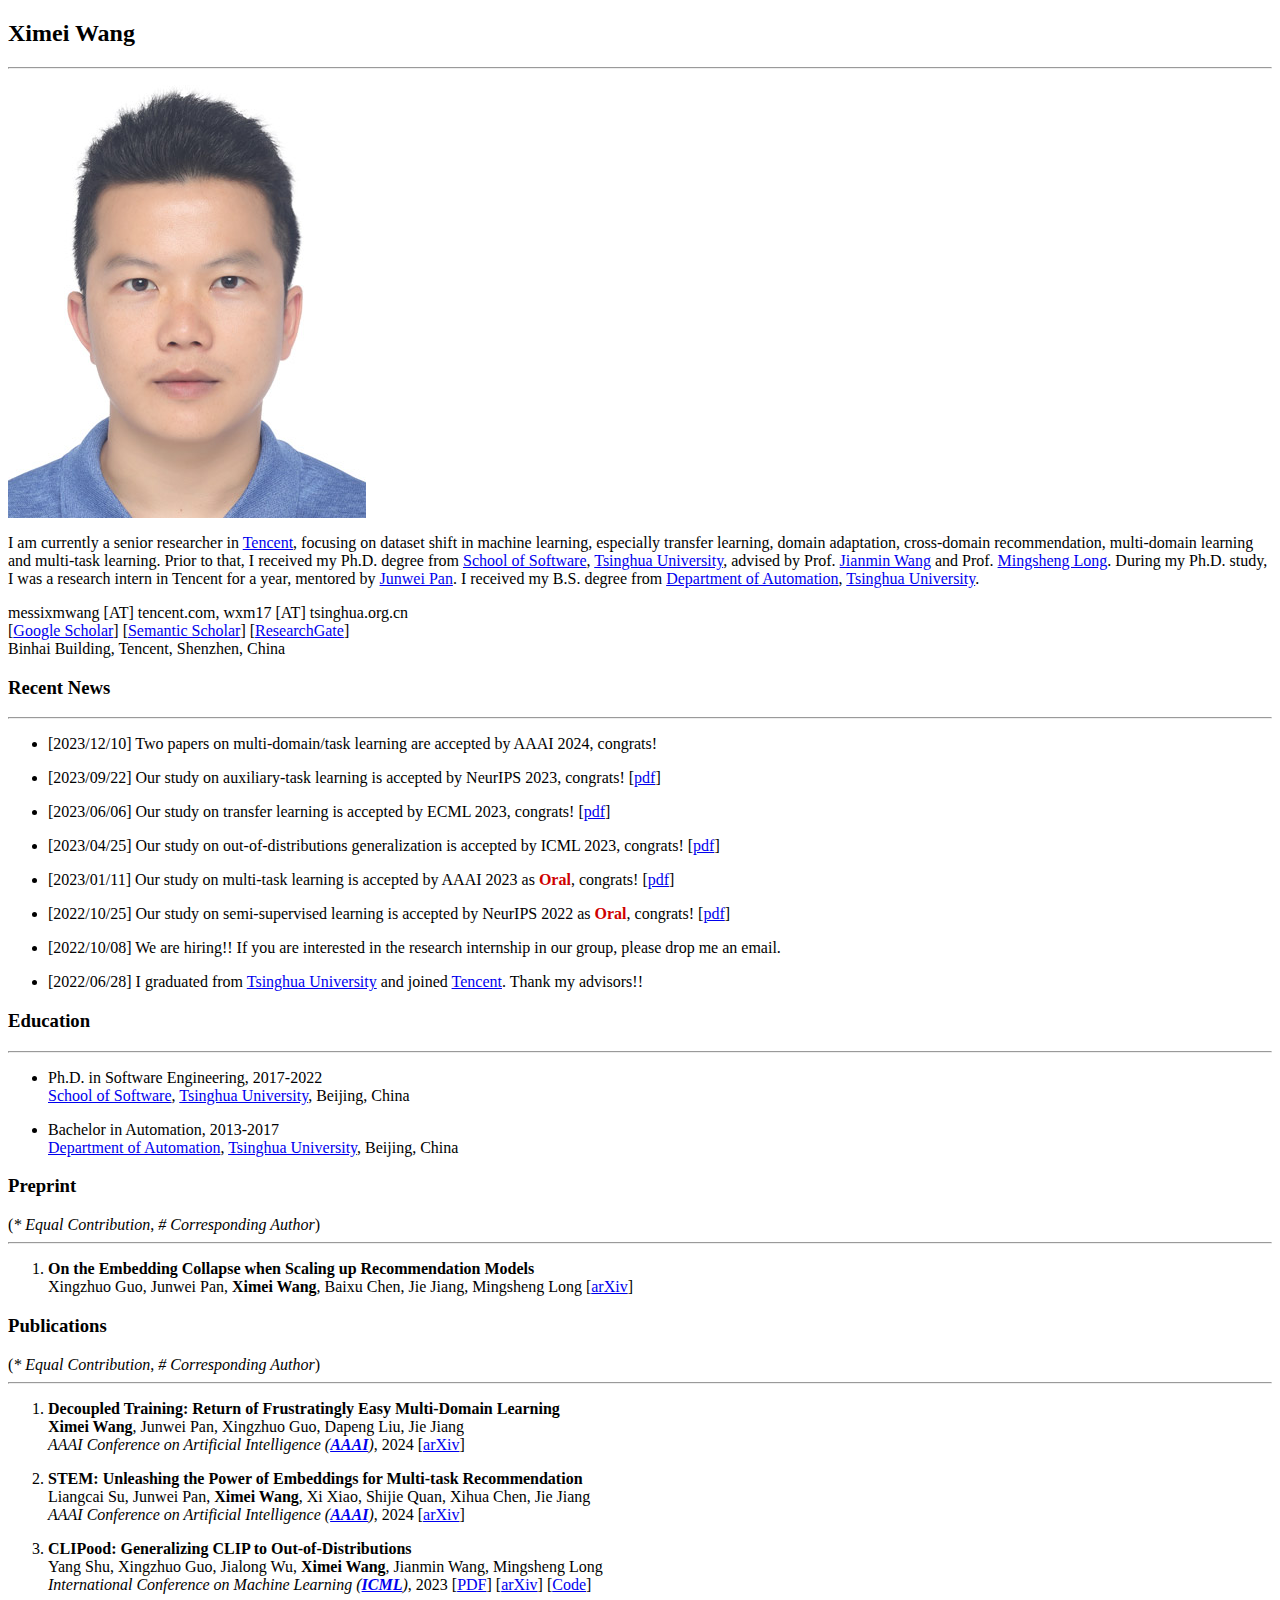
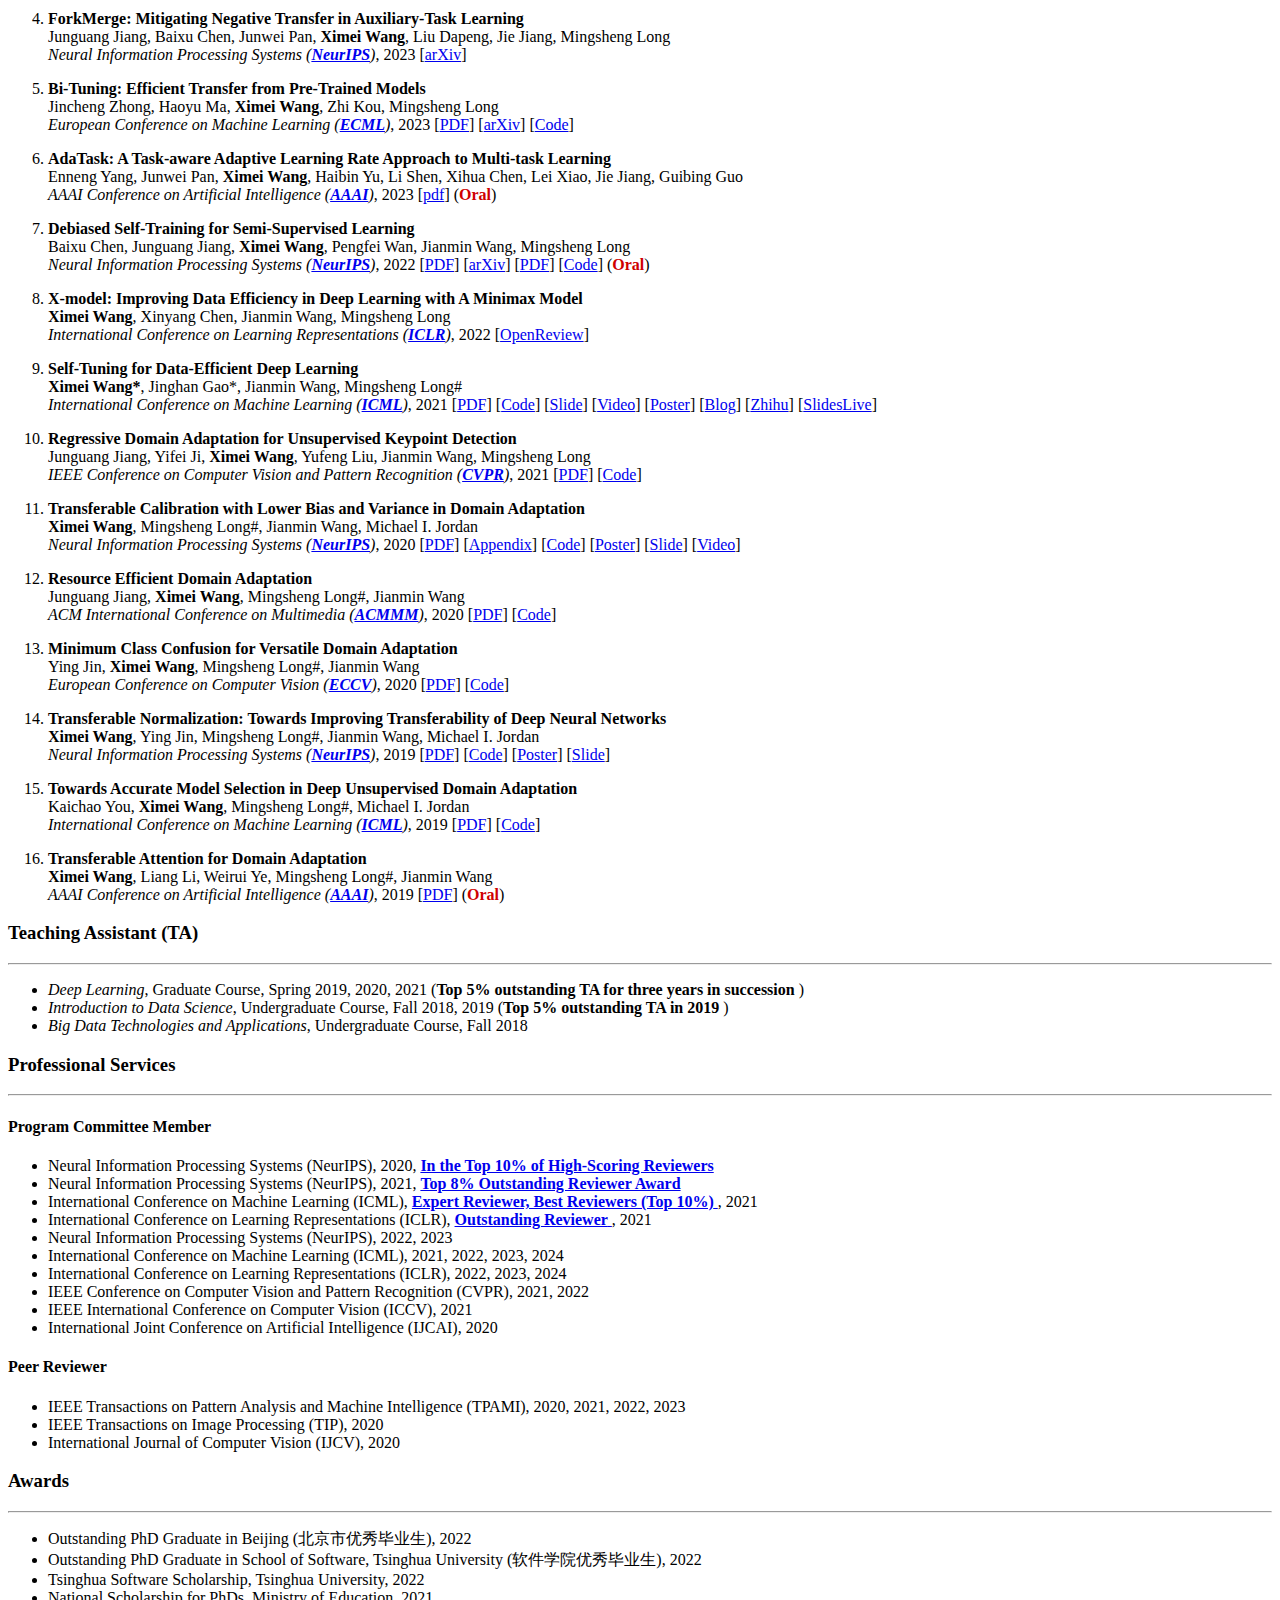
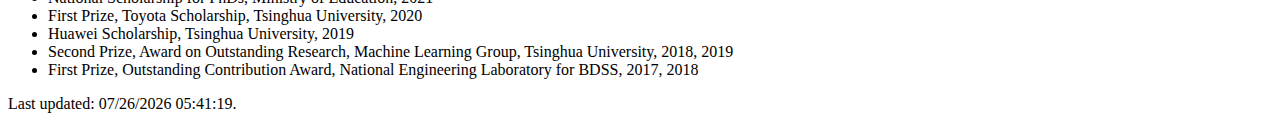
==== commit f280cc0c: "to build a clean version" ====
--- a/index.html
+++ b/index.html
@@ -1,12 +1,20 @@
 <!DOCTYPE html PUBLIC "-//W3C//DTD XHTML 1.0 Transitional//EN" "http://www.w3.org/TR/xhtml1/DTD/xhtml1-transitional.dtd">
-<html xml:lang="en" xmlns="http://www.w3.org/1999/xhtml" lang="en"><head><meta http-equiv="Content-Type" content="text/html; charset=UTF-8">
+<html xml:lang="en" xmlns="http://www.w3.org/1999/xhtml" lang="en">
+<head><meta http-equiv="Content-Type" content="text/html; charset=UTF-8">
     <meta name="google-site-verification" content="R8k7TsCqBjqxIhtX3uQzrcOtMe2MsQWDWjGzJokGbjM" />    
     <meta name="viewport" content="width=device-width, initial-scale=1">
     <meta name="keywords" content="Ximei Wang, 王希梅, Transfer Learning, Semi-supervised Learning, Domain Adaptation, Deep Learning, Machine Learning, Computer Science, Tsinghua University, Tencent">
     <title>Ximei Wang - Tsinghua University</title>
     <link rel="stylesheet" href="./src/bootstrap.css">
     <link rel="stylesheet" href="./src/style.css">
-    <script defer src="https://busuanzi.9420.ltd/js"></script>
+    <!-- Google tag (gtag.js) -->
+    <script async src="https://www.googletagmanager.com/gtag/js?id=G-VFWY81FCEL"></script>
+    <script>
+      window.dataLayer = window.dataLayer || [];
+      function gtag(){dataLayer.push(arguments);}
+      gtag('js', new Date());
+      gtag('config', 'G-VFWY81FCEL');
+    </script>
 </head>
 
 <body data-new-gr-c-s-check-loaded="14.984.0" data-gr-ext-installed="">
@@ -262,9 +270,10 @@
                 <li>Second Prize, Award on Outstanding Research, Machine Learning Group, Tsinghua University, 2018, 2019</li>
                 <li>First Prize, Outstanding Contribution Award, National Engineering Laboratory for BDSS, 2017, 2018</li>
             </ul>
-        <hr>
-        <footer>
-        <p>Last updated: <script type="text/javascript">document.write(document.lastModified);</script>.
-        Totol Visits: <span id="busuanzi_site_pv"></span> times
-        Total Visitors: <span id="busuanzi_site_uv"></span> persons
-</body></html>
+    </div>
+    <footer>
+            <p>Last updated: <script type="text/javascript">document.write(document.lastModified);</script>.
+    </footer>
+</body>
+
+</html>
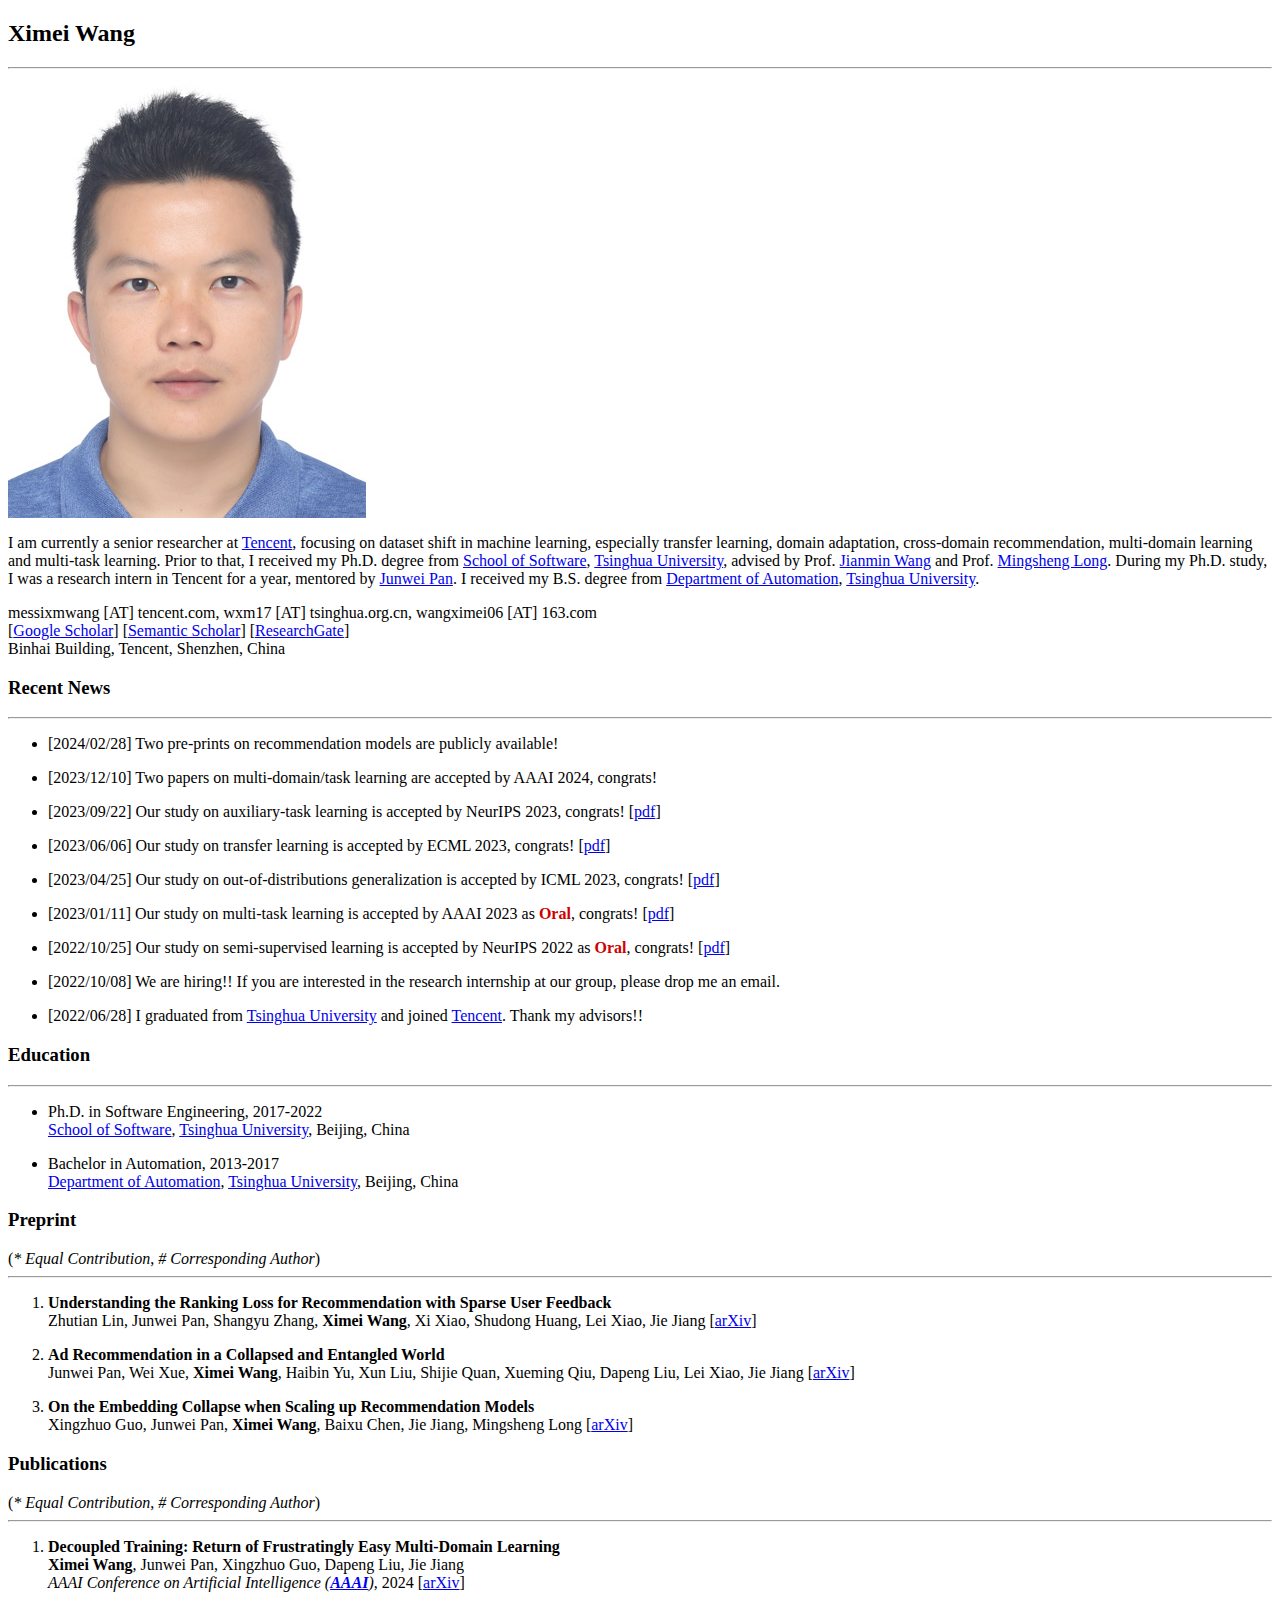
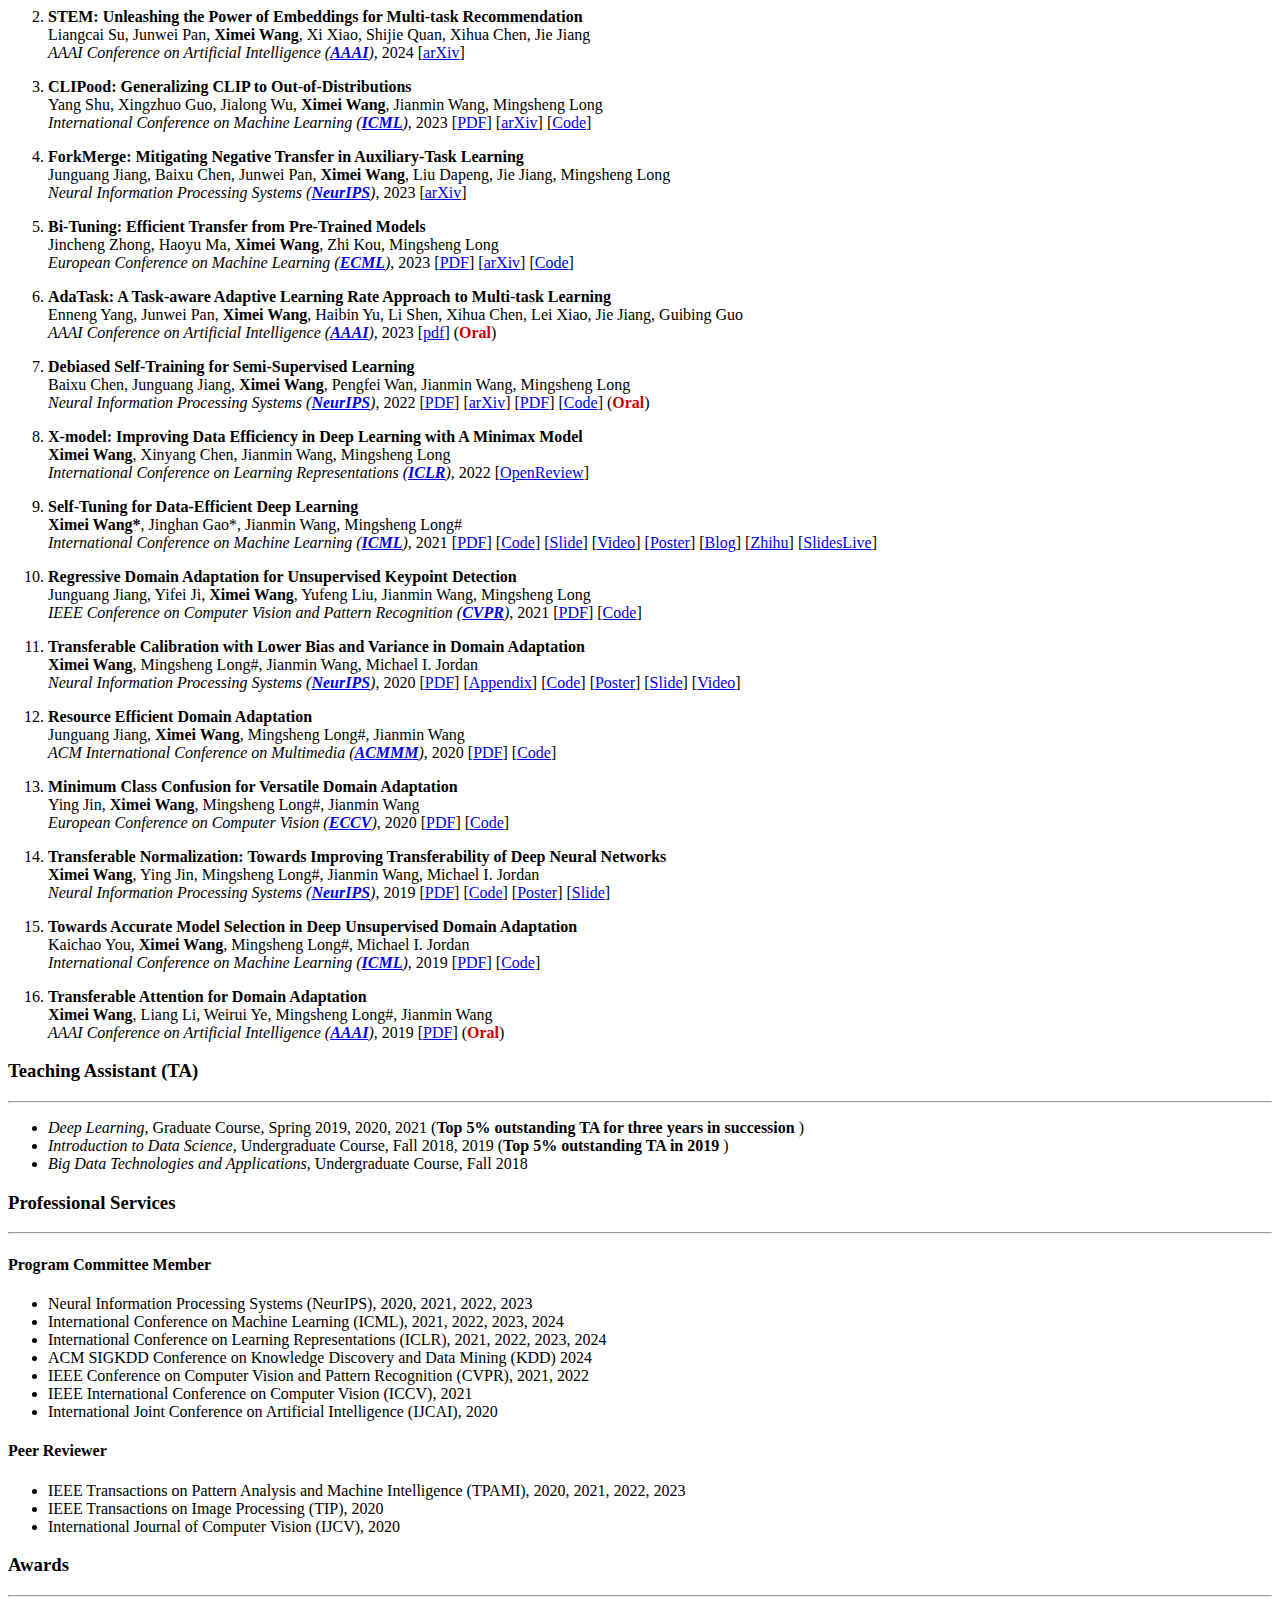
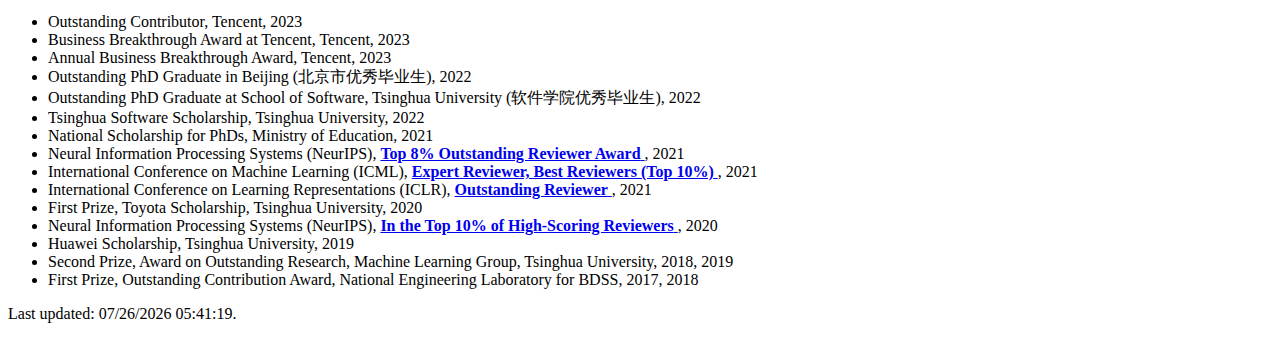
==== commit 71ab1708: "add a pre-print" ====
--- a/index.html
+++ b/index.html
@@ -30,9 +30,9 @@
             </div>
             <div class="col-md-10">
                 <p>
-                I am currently a senior researcher in <a href="https://www.tencent.com/zh-cn/">Tencent</a>, focusing on dataset shift in machine learning, especially transfer learning, domain adaptation, cross-domain recommendation, multi-domain learning and multi-task learning. Prior to that, I received my Ph.D. degree from <a href="http://www.thss.tsinghua.edu.cn/">School of Software</a>, <a href="http://www.tsinghua.edu.cn/">Tsinghua University</a>, advised by Prof. <a href="https://www.thss.tsinghua.edu.cn/faculty/wangjianmin.htm">Jianmin Wang</a> and Prof. <a href="http://ise.thss.tsinghua.edu.cn/~mlong/">Mingsheng Long</a>. During my Ph.D. study, I was a research intern in Tencent for a year, mentored by <a href="https://scholar.google.com/citations?user=sUaBkFkAAAAJ&hl=zh-TW">Junwei Pan</a>. I received my B.S. degree from <a href="http://www.au.tsinghua.edu.cn/">Department of Automation</a>, <a href="http://www.tsinghua.edu.cn/">Tsinghua University</a>.
+                I am currently a senior researcher at <a href="https://www.tencent.com/zh-cn/">Tencent</a>, focusing on dataset shift in machine learning, especially transfer learning, domain adaptation, cross-domain recommendation, multi-domain learning and multi-task learning. Prior to that, I received my Ph.D. degree from <a href="http://www.thss.tsinghua.edu.cn/">School of Software</a>, <a href="http://www.tsinghua.edu.cn/">Tsinghua University</a>, advised by Prof. <a href="https://www.thss.tsinghua.edu.cn/faculty/wangjianmin.htm">Jianmin Wang</a> and Prof. <a href="http://ise.thss.tsinghua.edu.cn/~mlong/">Mingsheng Long</a>. During my Ph.D. study, I was a research intern in Tencent for a year, mentored by <a href="https://scholar.google.com/citations?user=sUaBkFkAAAAJ&hl=zh-TW">Junwei Pan</a>. I received my B.S. degree from <a href="http://www.au.tsinghua.edu.cn/">Department of Automation</a>, <a href="http://www.tsinghua.edu.cn/">Tsinghua University</a>.
                 </p>
-                <p> messixmwang [AT] tencent.com, wxm17 [AT] tsinghua.org.cn<br>
+                <p> messixmwang [AT] tencent.com, wxm17 [AT] tsinghua.org.cn, wangximei06 [AT] 163.com<br>
                     [<a target='_blank' href='https://scholar.google.com/citations?user=WmOCCVgAAAAJ&hl=en'>Google Scholar</a>]
                     [<a target='_blank' href='https://www.semanticscholar.org/author/Ximei-Wang/2561964'>Semantic Scholar</a>]
                     [<a target='_blank' href='https://www.researchgate.net/profile/Ximei_Wang3'>ResearchGate</a>]
@@ -43,6 +43,9 @@
       <h3>Recent News</h3><hr>
         <ul>
             <li>
+                 <p>[2024/02/28] Two pre-prints on recommendation models are publicly available! <br></p>
+             </li>
+            <li>
                  <p>[2023/12/10] Two papers on multi-domain/task learning are accepted by AAAI 2024, congrats! <br></p>
              </li>
              <li>
@@ -61,7 +64,7 @@
                  <p>[2022/10/25] Our study on semi-supervised learning is accepted by NeurIPS 2022 as <strong><font color="CF0000">Oral</font></strong>, congrats! [<a href="https://arxiv.org/abs/2202.07136">pdf</a>] <br></p>
              </li>
              <li>
-                 <p>[2022/10/08] We are hiring!! If you are interested in the research internship in our group, please drop me an email. <br></p>
+                 <p>[2022/10/08] We are hiring!! If you are interested in the research internship at our group, please drop me an email. <br></p>
              </li>
             <li>
                  <p>[2022/06/28] I graduated from <a href="http://www.tsinghua.edu.cn/">Tsinghua University</a> and joined <a href="https://www.tencent.com/zh-cn/">Tencent</a>. Thank my advisors!! <br></p>
@@ -88,9 +91,18 @@
          <hr>
            <ol>
                <li>
+                   <p><strong>Understanding the Ranking Loss for Recommendation with Sparse User Feedback</strong><br>
+                            Zhutian Lin, Junwei Pan, Shangyu Zhang, <strong>Ximei Wang</strong>, Xi Xiao, Shudong Huang, Lei Xiao, Jie Jiang [<a href="https://arxiv.org/abs/2403.14144">arXiv</a>]</p>
+               </li>
+               <li>
+                   <p><strong>Ad Recommendation in a Collapsed and Entangled World</strong><br>
+                            Junwei Pan, Wei Xue, <strong>Ximei Wang</strong>, Haibin Yu, Xun Liu, Shijie Quan, Xueming Qiu, Dapeng Liu, Lei Xiao, Jie Jiang [<a href="https://arxiv.org/abs/2403.00793">arXiv</a>]</p>
+               </li>
+               <li>
                    <p><strong>On the Embedding Collapse when Scaling up Recommendation Models</strong><br>
                             Xingzhuo Guo, Junwei Pan, <strong>Ximei Wang</strong>, Baixu Chen, Jie Jiang, Mingsheng Long [<a href="https://arxiv.org/abs/2310.04400">arXiv</a>]</p>
                </li>
+
             </ol>
 
 
@@ -216,36 +228,16 @@
         <h3>Professional Services</h3><hr>           
             <h4>Program Committee Member</h4>
                 <ul>
-                	<li>Neural Information Processing Systems (NeurIPS), 2020, 
-                        <a href="https://nips.cc/Conferences/2020/Reviewers">
-                            <strong>In the Top 10% of High-Scoring Reviewers</strong>
-                        </a>
-                    </li>
-                    <li>Neural Information Processing Systems (NeurIPS), 2021,
-                        <a href="https://nips.cc/Conferences/2021/ProgramCommittee">
-                            <strong>Top 8% Outstanding Reviewer Award</strong>
-                        </a>
-                    </li>
-
-                    <li>International Conference on Machine Learning (ICML), 
-                        <a href="https://icml.cc/Conferences/2021/Reviewers">
-                            <strong>Expert Reviewer, Best Reviewers (Top 10%)</strong>
-                        </a>, 2021
-                    </li>
-
-                	<li>International Conference on Learning Representations (ICLR), 
-                        <a href="https://iclr.cc/Conferences/2021/Reviewers">
-                            <strong>Outstanding Reviewer</strong>
-                        </a>, 2021
-                    </li>
-
-                    <li>Neural Information Processing Systems (NeurIPS), 2022, 2023
+                    <li>Neural Information Processing Systems (NeurIPS), 2020, 2021, 2022, 2023
                     </li>
 
                     <li>International Conference on Machine Learning (ICML), 2021, 2022, 2023, 2024
                     </li>
 
-                    <li>International Conference on Learning Representations (ICLR), 2022, 2023, 2024
+                    <li>International Conference on Learning Representations (ICLR), 2021, 2022, 2023, 2024
+                    </li>
+
+                    <li>ACM SIGKDD Conference on Knowledge Discovery and Data Mining (KDD)  2024
                     </li>
 
                 	<li>IEEE Conference on Computer Vision and Pattern Recognition (CVPR), 2021, 2022</li>
@@ -261,11 +253,36 @@
 
         <h3>Awards</h3><hr>
             <ul>
+                <li>Outstanding Contributor, Tencent, 2023</li>
+                <li>Business Breakthrough Award at Tencent, Tencent, 2023</li>
+                <li>Annual Business Breakthrough Award, Tencent, 2023</li>
                 <li>Outstanding PhD Graduate in Beijing (北京市优秀毕业生), 2022</li>
-                <li>Outstanding PhD Graduate in School of Software, Tsinghua University (软件学院优秀毕业生), 2022</li>
+                <li>Outstanding PhD Graduate at School of Software, Tsinghua University (软件学院优秀毕业生), 2022</li>
                 <li>Tsinghua Software Scholarship, Tsinghua University, 2022</li>
                 <li>National Scholarship for PhDs, Ministry of Education, 2021</li>
+                <li>Neural Information Processing Systems (NeurIPS),
+                    <a href="https://nips.cc/Conferences/2021/ProgramCommittee">
+                        <strong>Top 8% Outstanding Reviewer Award</strong>
+                    </a>, 2021
+                </li>
+
+                <li>International Conference on Machine Learning (ICML),
+                    <a href="https://icml.cc/Conferences/2021/Reviewers">
+                        <strong>Expert Reviewer, Best Reviewers (Top 10%)</strong>
+                    </a>, 2021
+                </li>
+
+                <li>International Conference on Learning Representations (ICLR),
+                    <a href="https://iclr.cc/Conferences/2021/Reviewers">
+                        <strong>Outstanding Reviewer</strong>
+                    </a>, 2021
+                </li>
                 <li>First Prize, Toyota Scholarship, Tsinghua University, 2020</li>
+                <li>Neural Information Processing Systems (NeurIPS),
+                        <a href="https://nips.cc/Conferences/2020/Reviewers">
+                            <strong>In the Top 10% of High-Scoring Reviewers</strong>
+                        </a>, 2020
+                    </li>
                 <li>Huawei Scholarship, Tsinghua University, 2019</li>
                 <li>Second Prize, Award on Outstanding Research, Machine Learning Group, Tsinghua University, 2018, 2019</li>
                 <li>First Prize, Outstanding Contribution Award, National Engineering Laboratory for BDSS, 2017, 2018</li>
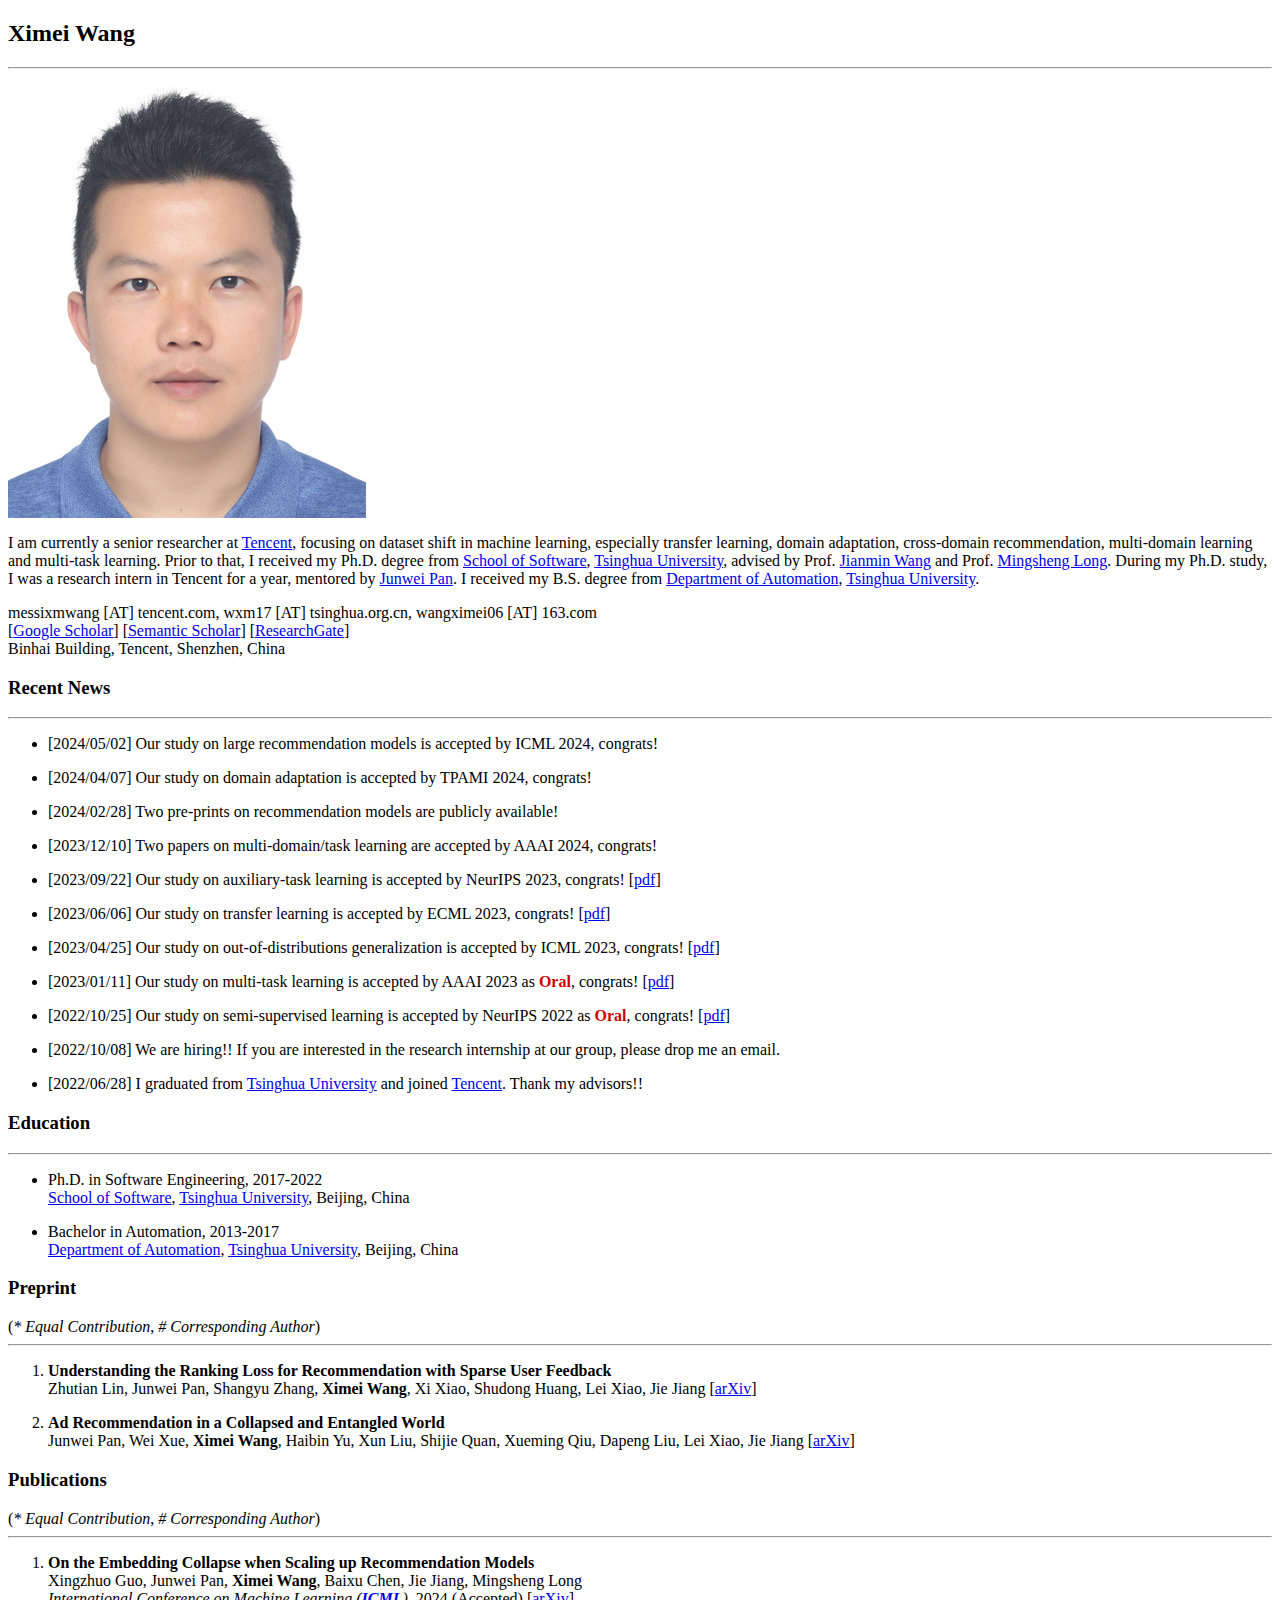
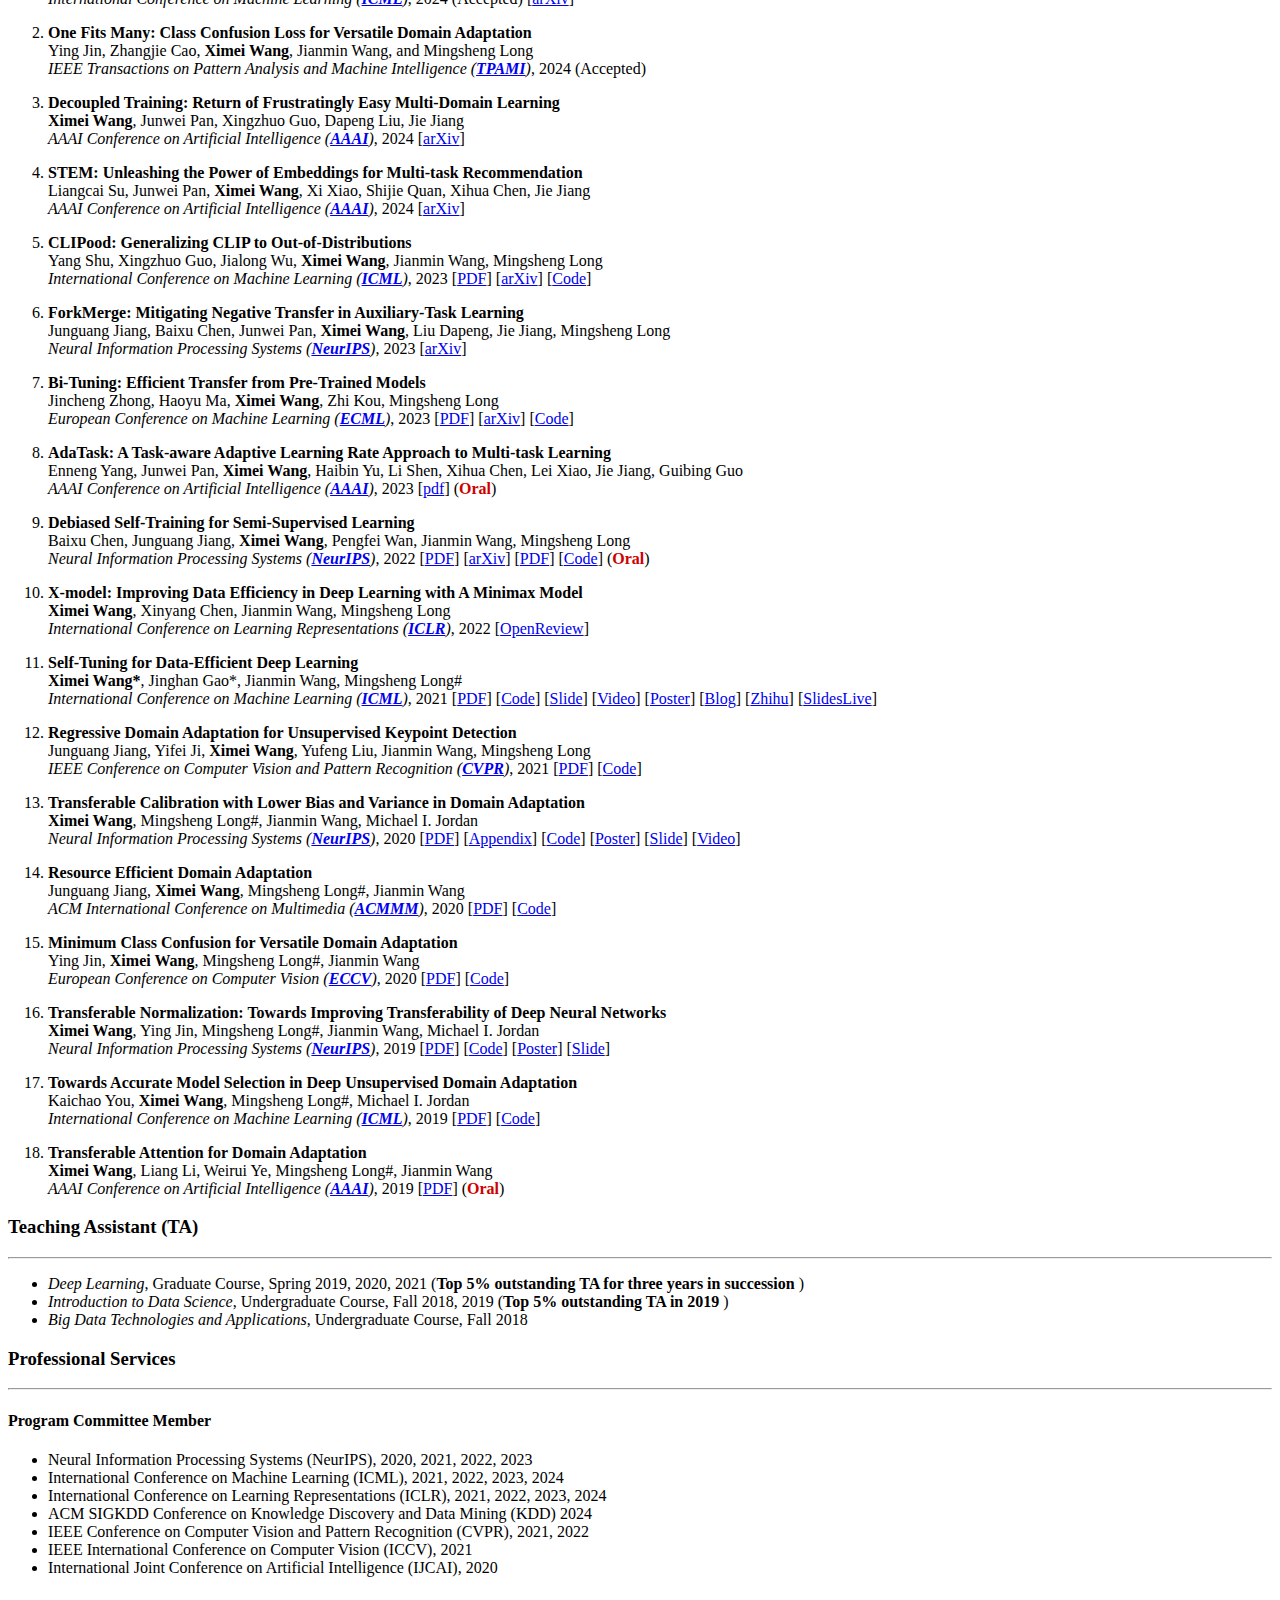
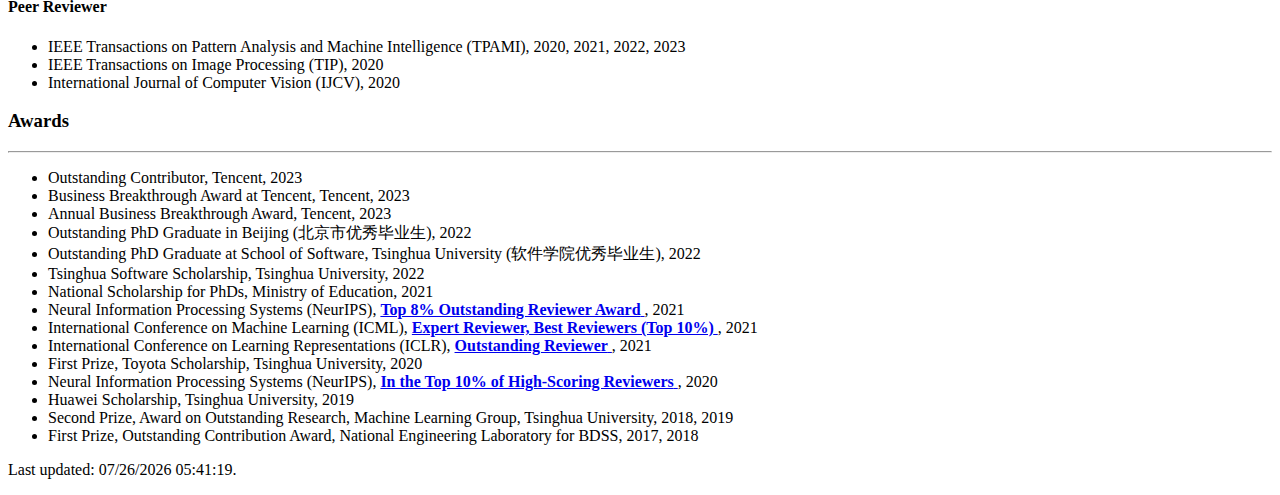
==== commit 7fa83df7: "update index" ====
--- a/index.html
+++ b/index.html
@@ -43,6 +43,12 @@
       <h3>Recent News</h3><hr>
         <ul>
             <li>
+                 <p>[2024/05/02] Our study on large recommendation models is accepted by ICML 2024, congrats! <br></p>
+             </li>
+            <li>
+                 <p>[2024/04/07] Our study on domain adaptation is accepted by TPAMI 2024, congrats! <br></p>
+             </li>
+            <li>
                  <p>[2024/02/28] Two pre-prints on recommendation models are publicly available! <br></p>
              </li>
             <li>
@@ -98,11 +104,6 @@
                    <p><strong>Ad Recommendation in a Collapsed and Entangled World</strong><br>
                             Junwei Pan, Wei Xue, <strong>Ximei Wang</strong>, Haibin Yu, Xun Liu, Shijie Quan, Xueming Qiu, Dapeng Liu, Lei Xiao, Jie Jiang [<a href="https://arxiv.org/abs/2403.00793">arXiv</a>]</p>
                </li>
-               <li>
-                   <p><strong>On the Embedding Collapse when Scaling up Recommendation Models</strong><br>
-                            Xingzhuo Guo, Junwei Pan, <strong>Ximei Wang</strong>, Baixu Chen, Jie Jiang, Mingsheng Long [<a href="https://arxiv.org/abs/2310.04400">arXiv</a>]</p>
-               </li>
-
             </ol>
 
 
@@ -110,6 +111,18 @@
         (<em>* Equal Contribution</em>, <em># Corresponding Author</em>)
         <hr>
             <ol>
+                <!--  18-2024              -->
+                <li>
+                   <p><strong>On the Embedding Collapse when Scaling up Recommendation Models</strong><br>
+                            Xingzhuo Guo, Junwei Pan, <strong>Ximei Wang</strong>, Baixu Chen, Jie Jiang, Mingsheng Long <br>
+                       <em>International Conference on Machine Learning (<a href="https://icml.cc/"><strong>ICML</strong></a>)</em>, 2024 (Accepted) [<a href="https://arxiv.org/abs/2310.04400">arXiv</a>]</p>
+               </li>
+                <!--  17-2024              -->
+                <li>
+                       <p><strong>One Fits Many: Class Confusion Loss for Versatile Domain Adaptation</strong><br>
+                               Ying Jin, Zhangjie Cao, <strong>Ximei Wang</strong>, Jianmin Wang, and Mingsheng Long <br>
+                           <em>IEEE Transactions on Pattern Analysis and Machine Intelligence (<a href="https://www.computer.org/csdl/journal/tp"><strong>TPAMI</strong></a>)</em>, 2024 (Accepted)</p>
+                </li>
                 <!--  16-2024              -->
                 <li>
                        <p><strong>Decoupled Training: Return of Frustratingly Easy Multi-Domain Learning</strong><br>
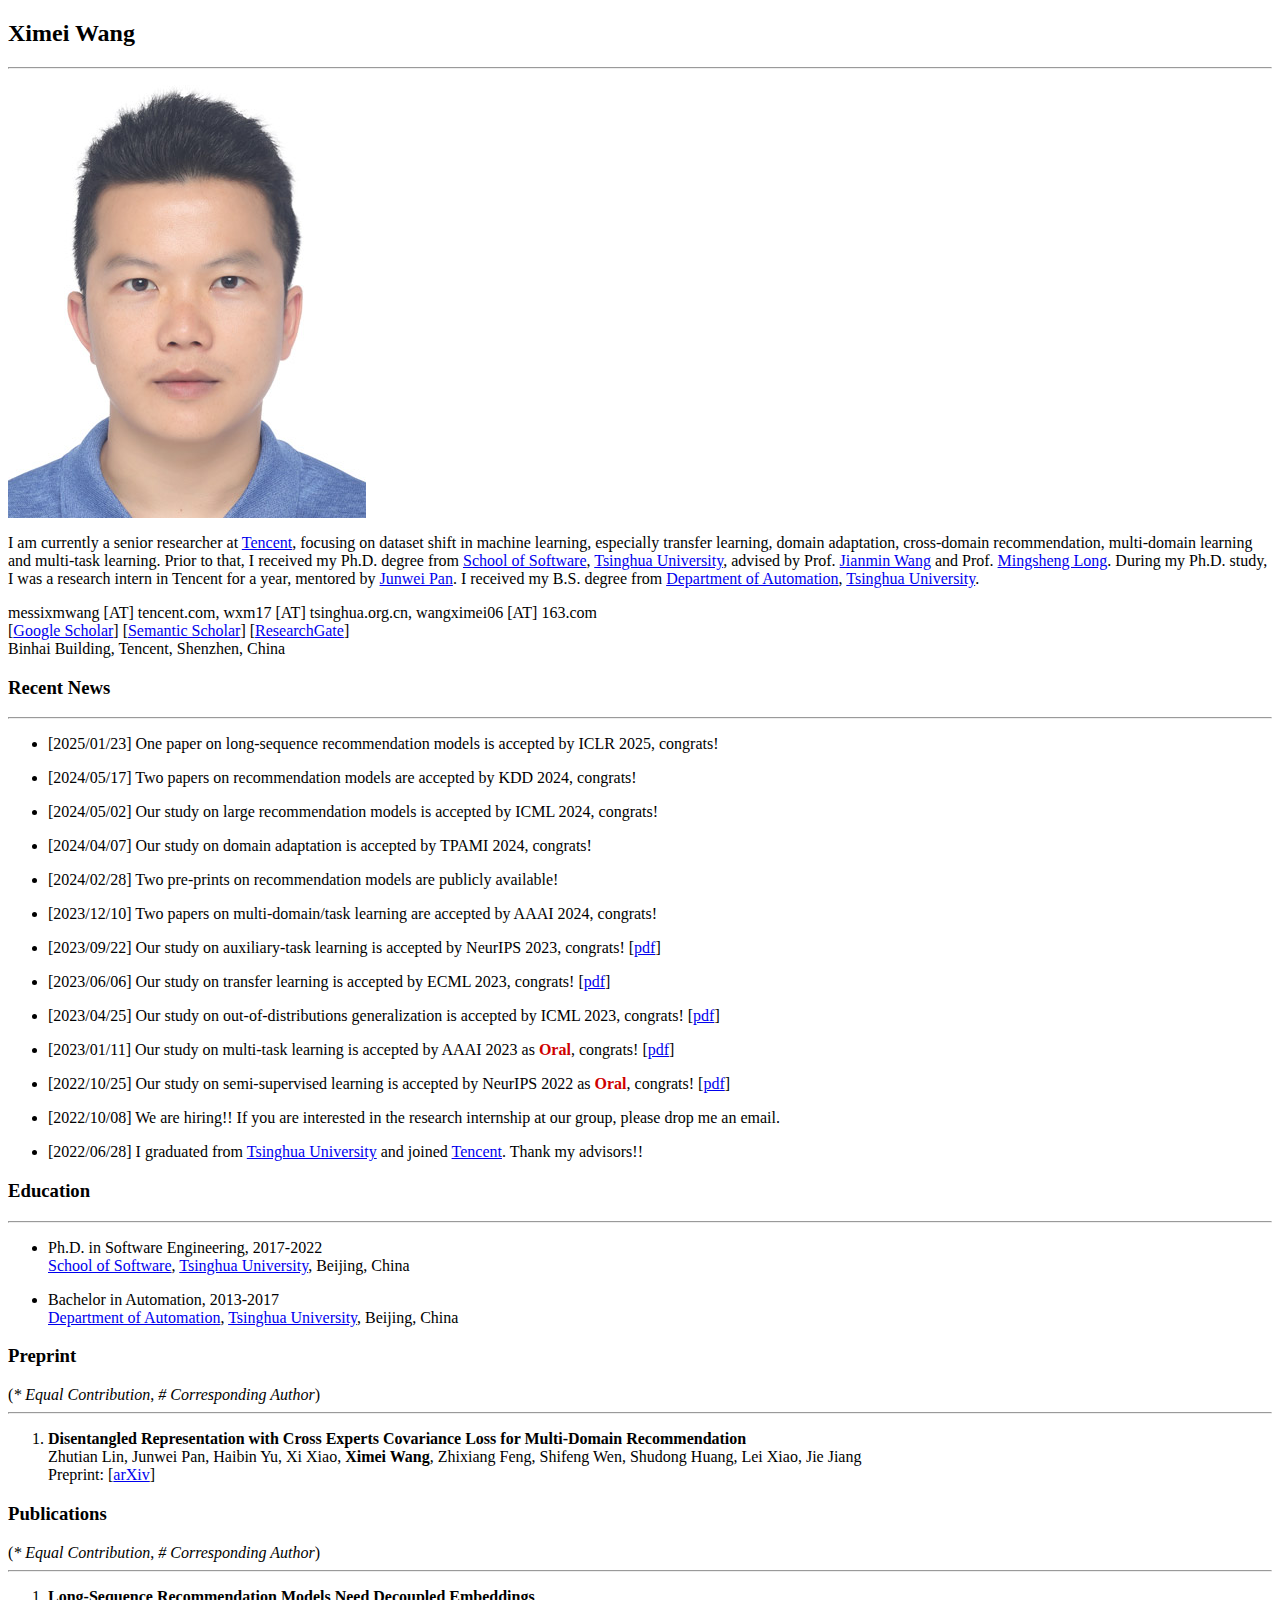
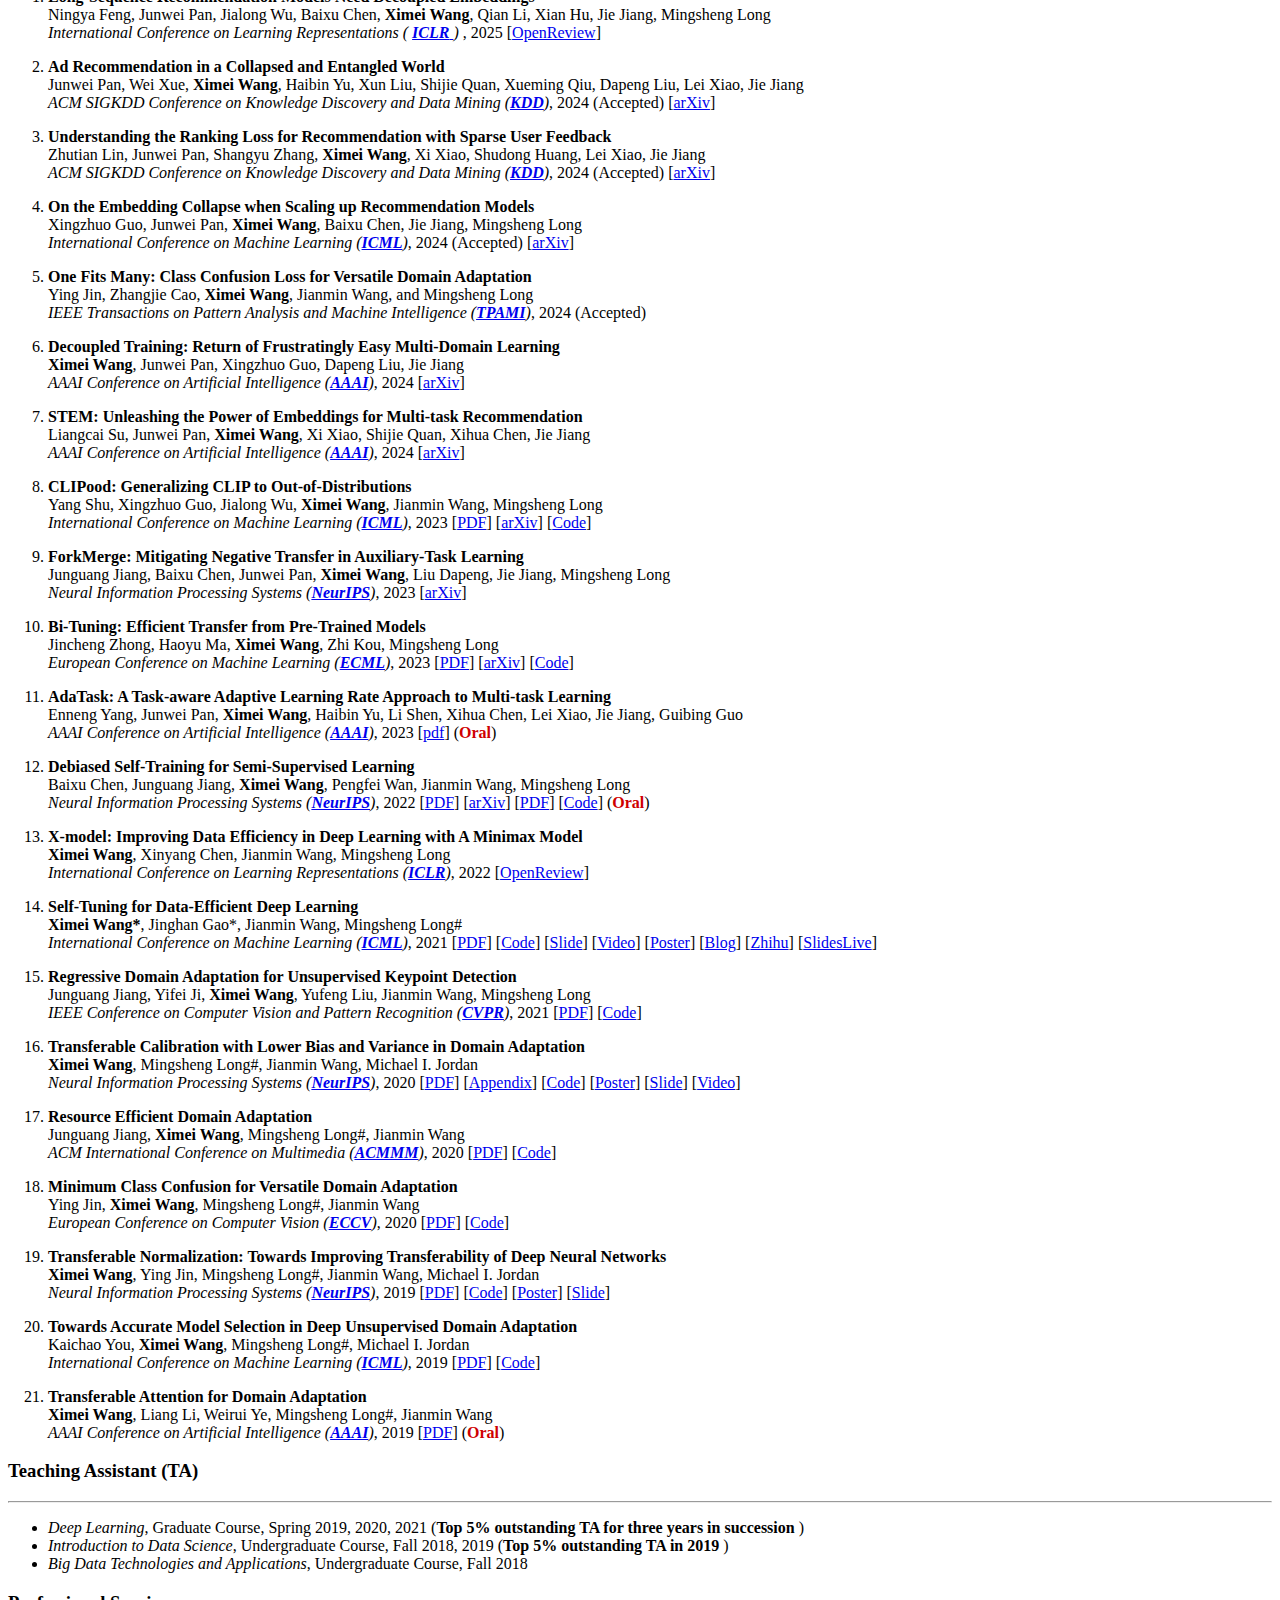
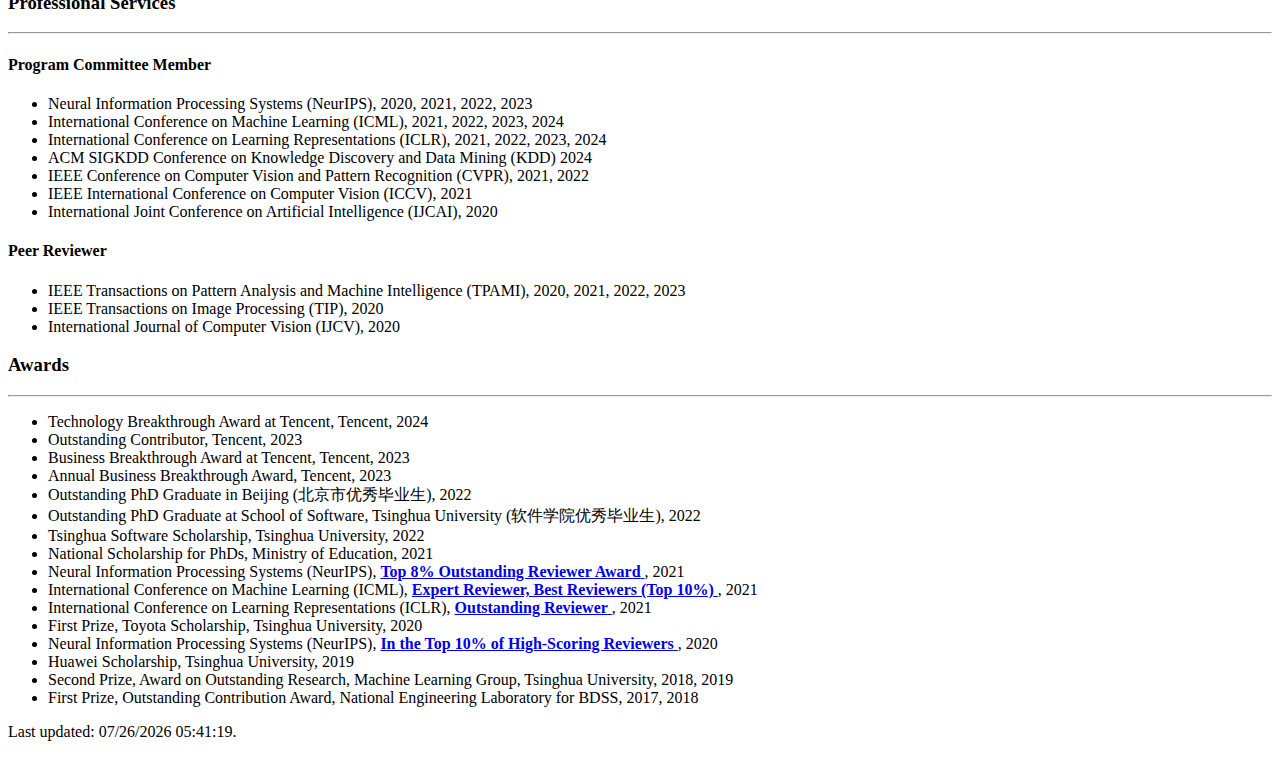
==== commit d8883d78: "update index.html" ====
--- a/index.html
+++ b/index.html
@@ -43,6 +43,12 @@
       <h3>Recent News</h3><hr>
         <ul>
             <li>
+                 <p>[2025/01/23] One paper on long-sequence recommendation models is accepted by ICLR 2025, congrats! <br></p>
+             </li>
+            <li>
+                 <p>[2024/05/17] Two papers on recommendation models are accepted by KDD 2024, congrats! <br></p>
+             </li>
+            <li>
                  <p>[2024/05/02] Our study on large recommendation models is accepted by ICML 2024, congrats! <br></p>
              </li>
             <li>
@@ -97,13 +103,11 @@
          <hr>
            <ol>
                <li>
-                   <p><strong>Understanding the Ranking Loss for Recommendation with Sparse User Feedback</strong><br>
-                            Zhutian Lin, Junwei Pan, Shangyu Zhang, <strong>Ximei Wang</strong>, Xi Xiao, Shudong Huang, Lei Xiao, Jie Jiang [<a href="https://arxiv.org/abs/2403.14144">arXiv</a>]</p>
+                   <p><strong>Disentangled Representation with Cross Experts Covariance Loss for Multi-Domain Recommendation</strong><br>
+                       Zhutian Lin, Junwei Pan, Haibin Yu, Xi Xiao, <strong>Ximei Wang</strong>, Zhixiang Feng, Shifeng Wen, Shudong Huang, Lei Xiao, Jie Jiang <br>
+                       Preprint: [<a href="https://arxiv.org/abs/2405.12706">arXiv</a>]</p>
                </li>
-               <li>
-                   <p><strong>Ad Recommendation in a Collapsed and Entangled World</strong><br>
-                            Junwei Pan, Wei Xue, <strong>Ximei Wang</strong>, Haibin Yu, Xun Liu, Shijie Quan, Xueming Qiu, Dapeng Liu, Lei Xiao, Jie Jiang [<a href="https://arxiv.org/abs/2403.00793">arXiv</a>]</p>
-               </li>
+
             </ol>
 
 
@@ -111,6 +115,33 @@
         (<em>* Equal Contribution</em>, <em># Corresponding Author</em>)
         <hr>
             <ol>
+                <li>
+                    <p>
+                        <strong>Long-Sequence Recommendation Models Need Decoupled Embeddings</strong>
+                        <br>
+                        Ningya Feng, Junwei Pan, Jialong Wu, Baixu Chen, <strong>Ximei Wang</strong>, Qian Li, Xian Hu, Jie Jiang, Mingsheng Long
+                        <br>
+                        <em>
+                            International Conference on Learning Representations (
+                            <a href="https://iclr.cc/Conferences/2025">
+                                <strong>ICLR</strong>
+                            </a>
+                            )
+                        </em>
+                        , 2025 [<a href="https://openreview.net/forum?id=jkpGIxSsUD">OpenReview</a>]
+                    </p>
+                </li>
+                <li>
+                   <p><strong>Ad Recommendation in a Collapsed and Entangled World</strong><br>
+                            Junwei Pan, Wei Xue, <strong>Ximei Wang</strong>, Haibin Yu, Xun Liu, Shijie Quan, Xueming Qiu, Dapeng Liu, Lei Xiao, Jie Jiang <br>
+                        <em> ACM SIGKDD Conference on Knowledge Discovery and Data Mining  (<a href="https://www.kdd.org/KDD"><strong>KDD</strong></a>)</em>, 2024  (Accepted) [<a href="https://arxiv.org/abs/2403.00793">arXiv</a>]</p>
+               </li>
+                <!--  19-2024              -->
+                <li>
+                   <p><strong>Understanding the Ranking Loss for Recommendation with Sparse User Feedback</strong><br>
+                            Zhutian Lin, Junwei Pan, Shangyu Zhang, <strong>Ximei Wang</strong>, Xi Xiao, Shudong Huang, Lei Xiao, Jie Jiang <br>
+                        <em> ACM SIGKDD Conference on Knowledge Discovery and Data Mining  (<a href="https://www.kdd.org/KDD"><strong>KDD</strong></a>)</em>, 2024  (Accepted) [<a href="https://arxiv.org/abs/2403.14144">arXiv</a>]</p>
+               </li>
                 <!--  18-2024              -->
                 <li>
                    <p><strong>On the Embedding Collapse when Scaling up Recommendation Models</strong><br>
@@ -266,6 +297,7 @@
 
         <h3>Awards</h3><hr>
             <ul>
+                <li>Technology Breakthrough Award at Tencent, Tencent, 2024</li>
                 <li>Outstanding Contributor, Tencent, 2023</li>
                 <li>Business Breakthrough Award at Tencent, Tencent, 2023</li>
                 <li>Annual Business Breakthrough Award, Tencent, 2023</li>
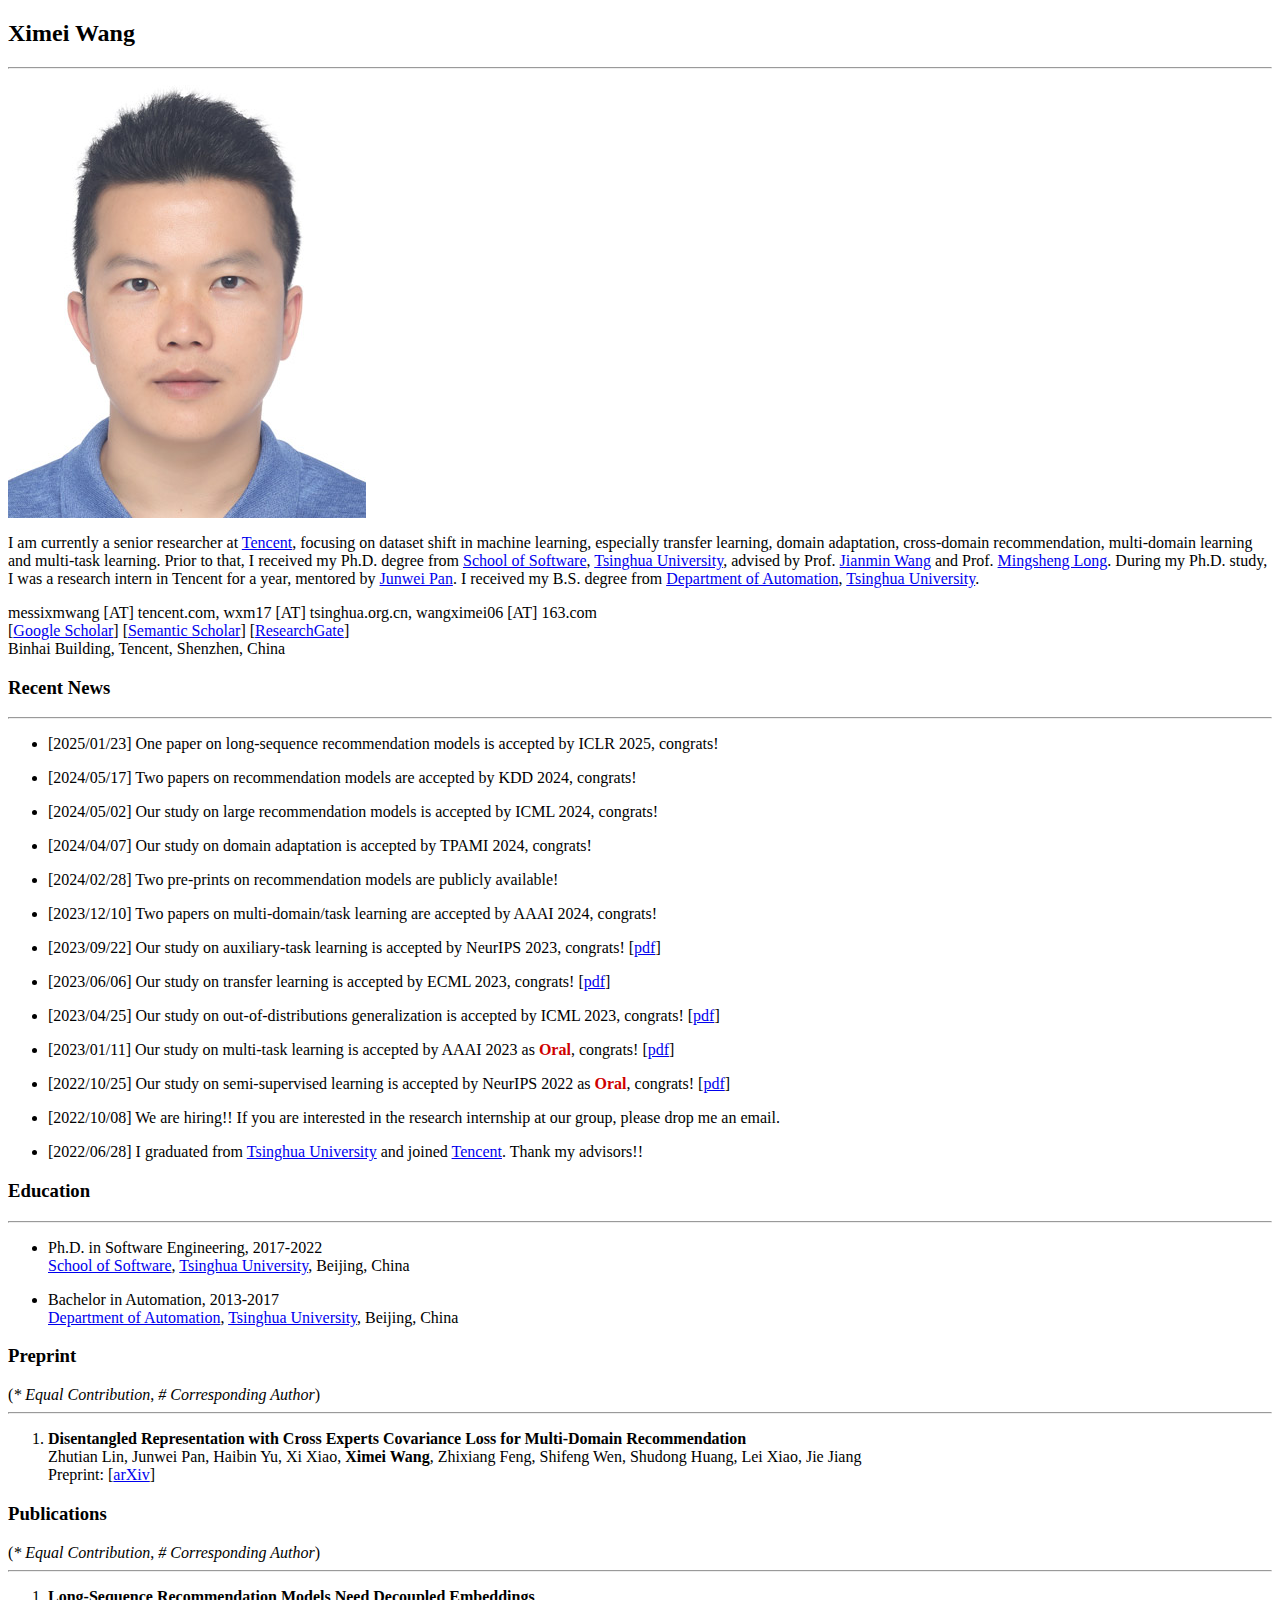
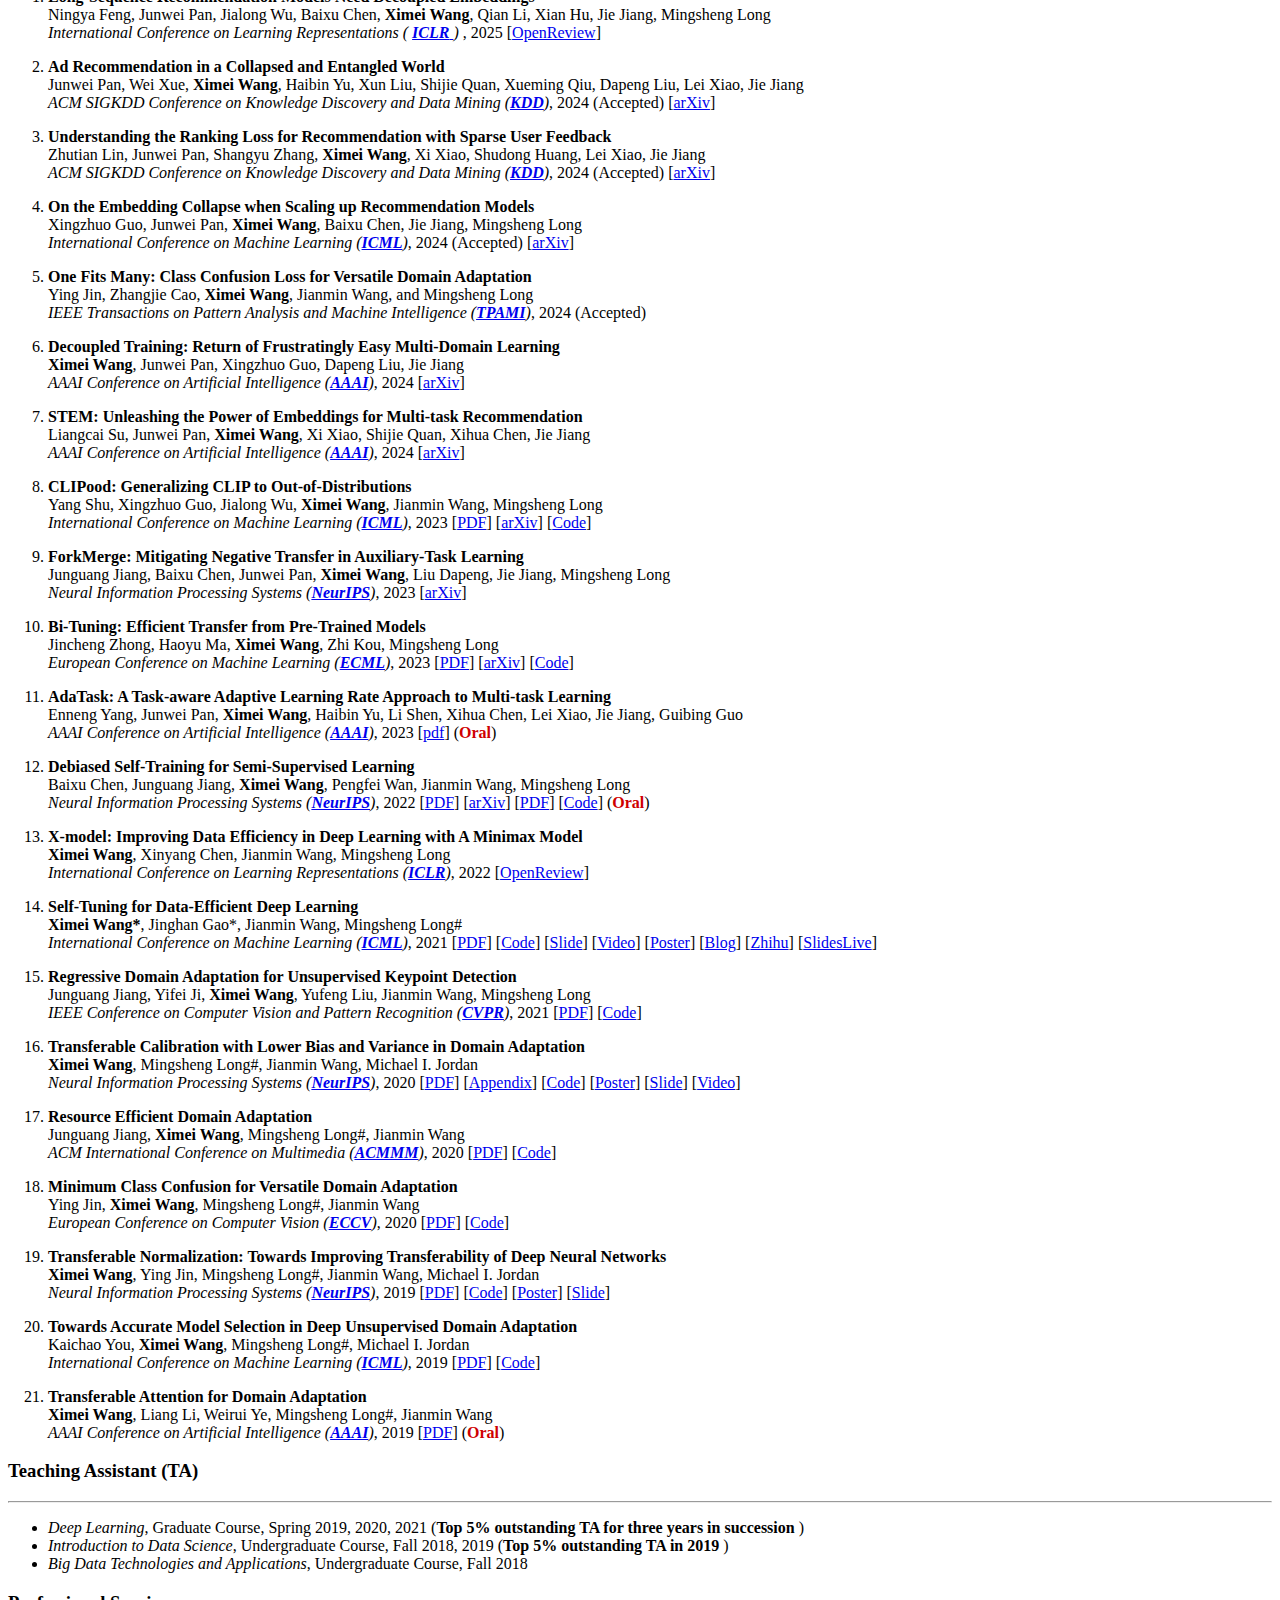
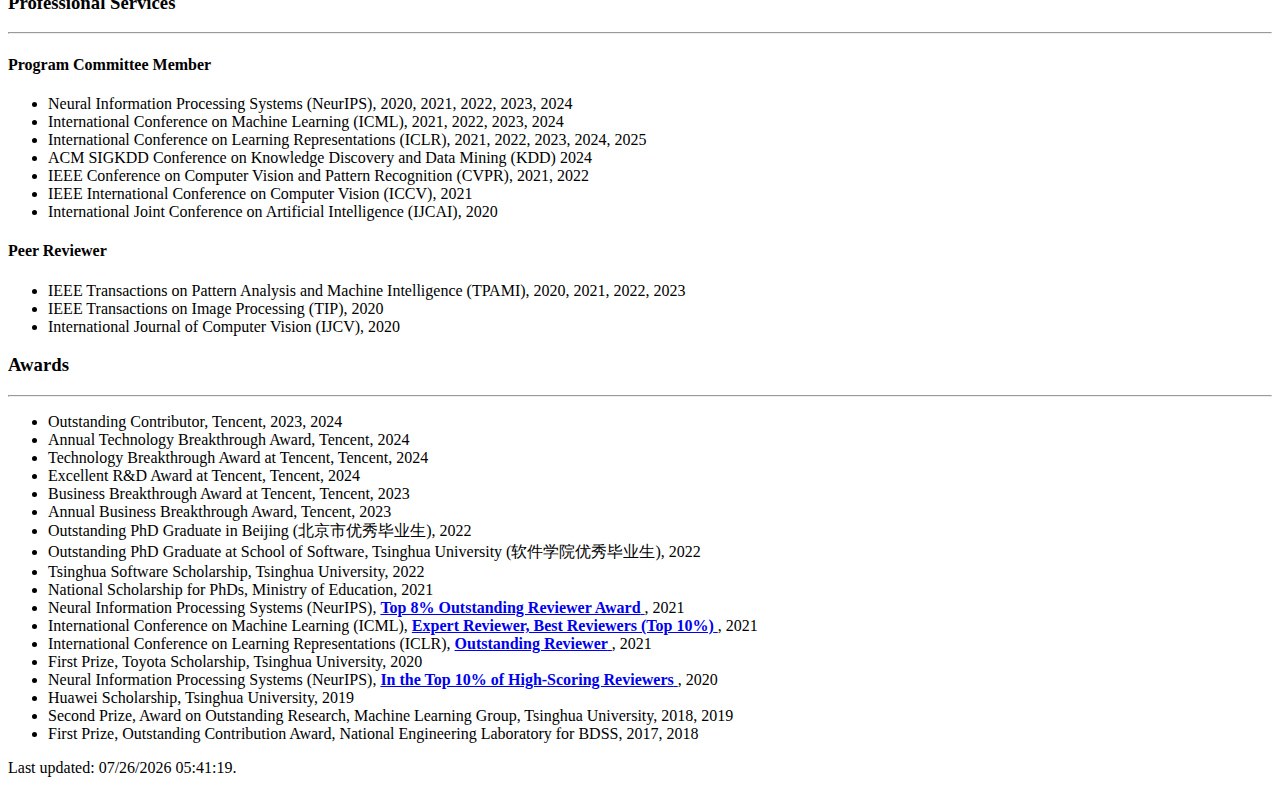
==== commit 9fe8683a: "update resume" ====
--- a/index.html
+++ b/index.html
@@ -272,13 +272,13 @@
         <h3>Professional Services</h3><hr>           
             <h4>Program Committee Member</h4>
                 <ul>
-                    <li>Neural Information Processing Systems (NeurIPS), 2020, 2021, 2022, 2023
+                    <li>Neural Information Processing Systems (NeurIPS), 2020, 2021, 2022, 2023, 2024
                     </li>
 
                     <li>International Conference on Machine Learning (ICML), 2021, 2022, 2023, 2024
                     </li>
 
-                    <li>International Conference on Learning Representations (ICLR), 2021, 2022, 2023, 2024
+                    <li>International Conference on Learning Representations (ICLR), 2021, 2022, 2023, 2024, 2025
                     </li>
 
                     <li>ACM SIGKDD Conference on Knowledge Discovery and Data Mining (KDD)  2024
@@ -297,8 +297,10 @@
 
         <h3>Awards</h3><hr>
             <ul>
+                <li>Outstanding Contributor, Tencent, 2023, 2024</li>
+                <li>Annual Technology Breakthrough Award, Tencent, 2024</li>
                 <li>Technology Breakthrough Award at Tencent, Tencent, 2024</li>
-                <li>Outstanding Contributor, Tencent, 2023</li>
+                <li>Excellent R&D Award at Tencent, Tencent, 2024</li>
                 <li>Business Breakthrough Award at Tencent, Tencent, 2023</li>
                 <li>Annual Business Breakthrough Award, Tencent, 2023</li>
                 <li>Outstanding PhD Graduate in Beijing (北京市优秀毕业生), 2022</li>
